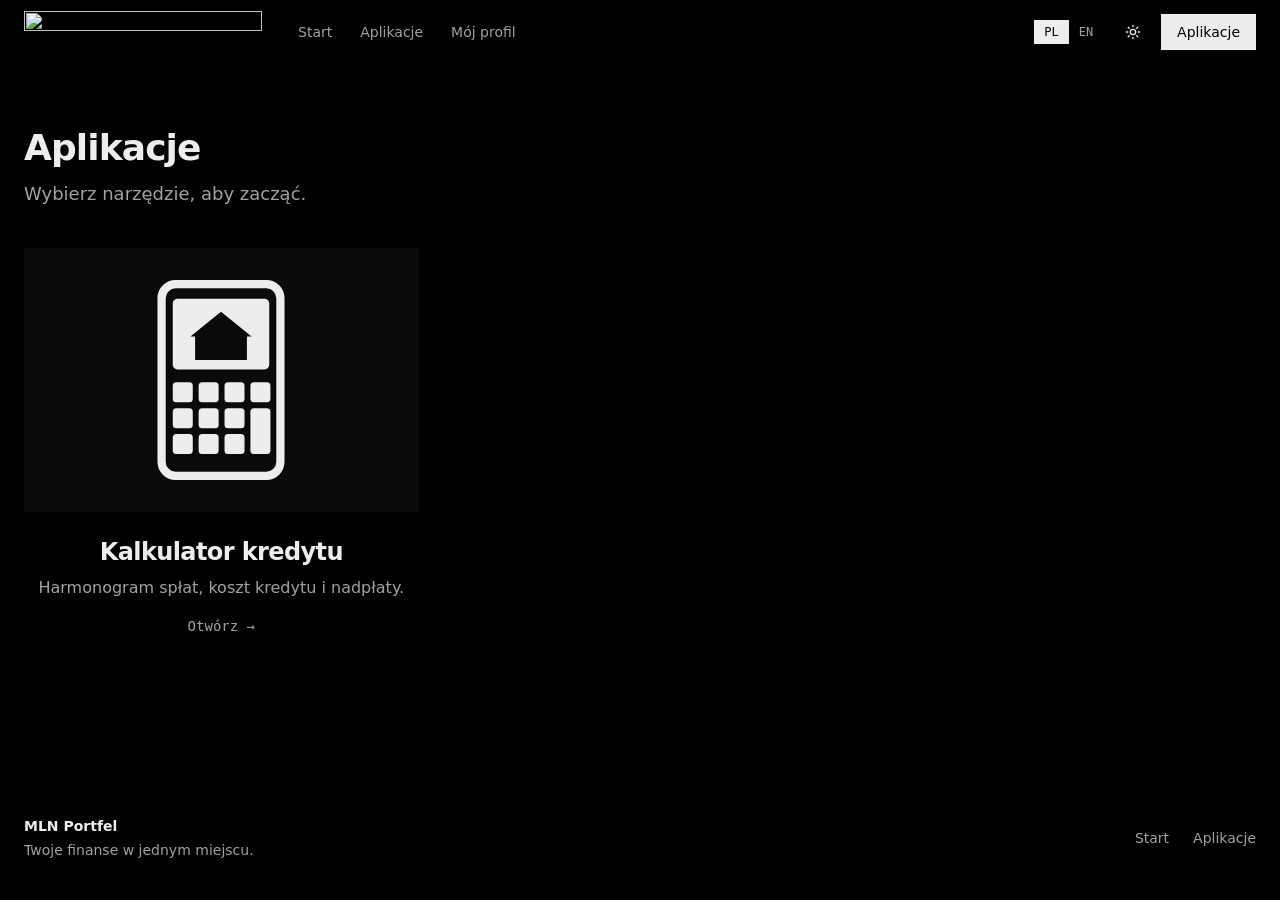
==== apps/index.html @ 72769b7f "Deploy from marukx/mln-w-portfelu@bc21fd9" ====
<!DOCTYPE html><html lang="pl" data-theme="dark"><head>
    <meta charset="utf-8">
    <title>MlnWPortfelu</title>
    <base href="/mln-w-portfelu-site/">
    <meta name="viewport" content="width=device-width, initial-scale=1">
    <link rel="icon" type="image/svg+xml" href="favicon.svg?v=2">
    <link rel="icon" type="image/x-icon" href="favicon.ico" sizes="any">
    <link rel="preconnect" href="https://fonts.googleapis.com">
    <link rel="preconnect" href="https://fonts.gstatic.com" crossorigin="">
    <style>@font-face{font-family:'Geist';font-style:normal;font-weight:100 900;font-display:swap;src:url(https://fonts.gstatic.com/s/geist/v5/gyByhwUxId8gMEwRGFWfOw.woff2) format('woff2');unicode-range:U+0460-052F, U+1C80-1C8A, U+20B4, U+2DE0-2DFF, U+A640-A69F, U+FE2E-FE2F;}@font-face{font-family:'Geist';font-style:normal;font-weight:100 900;font-display:swap;src:url(https://fonts.gstatic.com/s/geist/v5/gyByhwUxId8gMEwYGFWfOw.woff2) format('woff2');unicode-range:U+0301, U+0400-045F, U+0490-0491, U+04B0-04B1, U+2116;}@font-face{font-family:'Geist';font-style:normal;font-weight:100 900;font-display:swap;src:url(https://fonts.gstatic.com/s/geist/v5/gyByhwUxId8gMEwTGFWfOw.woff2) format('woff2');unicode-range:U+0102-0103, U+0110-0111, U+0128-0129, U+0168-0169, U+01A0-01A1, U+01AF-01B0, U+0300-0301, U+0303-0304, U+0308-0309, U+0323, U+0329, U+1EA0-1EF9, U+20AB;}@font-face{font-family:'Geist';font-style:normal;font-weight:100 900;font-display:swap;src:url(https://fonts.gstatic.com/s/geist/v5/gyByhwUxId8gMEwSGFWfOw.woff2) format('woff2');unicode-range:U+0100-02BA, U+02BD-02C5, U+02C7-02CC, U+02CE-02D7, U+02DD-02FF, U+0304, U+0308, U+0329, U+1D00-1DBF, U+1E00-1E9F, U+1EF2-1EFF, U+2020, U+20A0-20AB, U+20AD-20C4, U+2113, U+2C60-2C7F, U+A720-A7FF;}@font-face{font-family:'Geist';font-style:normal;font-weight:100 900;font-display:swap;src:url(https://fonts.gstatic.com/s/geist/v5/gyByhwUxId8gMEwcGFU.woff2) format('woff2');unicode-range:U+0000-00FF, U+0131, U+0152-0153, U+02BB-02BC, U+02C6, U+02DA, U+02DC, U+0304, U+0308, U+0329, U+2000-206F, U+20AC, U+2122, U+2191, U+2193, U+2212, U+2215, U+FEFF, U+FFFD;}@font-face{font-family:'Geist Mono';font-style:normal;font-weight:100 900;font-display:swap;src:url(https://fonts.gstatic.com/s/geistmono/v6/or3nQ6H-1_WfwkMZI_qYFrodmgPn.woff2) format('woff2');unicode-range:U+0460-052F, U+1C80-1C8A, U+20B4, U+2DE0-2DFF, U+A640-A69F, U+FE2E-FE2F;}@font-face{font-family:'Geist Mono';font-style:normal;font-weight:100 900;font-display:swap;src:url(https://fonts.gstatic.com/s/geistmono/v6/or3nQ6H-1_WfwkMZI_qYFrMdmgPn.woff2) format('woff2');unicode-range:U+0301, U+0400-045F, U+0490-0491, U+04B0-04B1, U+2116;}@font-face{font-family:'Geist Mono';font-style:normal;font-weight:100 900;font-display:swap;src:url(https://fonts.gstatic.com/s/geistmono/v6/or3nQ6H-1_WfwkMZI_qYFg08vz7ehw.woff2) format('woff2');unicode-range:U+2000-2001, U+2004-2008, U+200A, U+23B8-23BD, U+2500-259F;}@font-face{font-family:'Geist Mono';font-style:normal;font-weight:100 900;font-display:swap;src:url(https://fonts.gstatic.com/s/geistmono/v6/or3nQ6H-1_WfwkMZI_qYFrgdmgPn.woff2) format('woff2');unicode-range:U+0102-0103, U+0110-0111, U+0128-0129, U+0168-0169, U+01A0-01A1, U+01AF-01B0, U+0300-0301, U+0303-0304, U+0308-0309, U+0323, U+0329, U+1EA0-1EF9, U+20AB;}@font-face{font-family:'Geist Mono';font-style:normal;font-weight:100 900;font-display:swap;src:url(https://fonts.gstatic.com/s/geistmono/v6/or3nQ6H-1_WfwkMZI_qYFrkdmgPn.woff2) format('woff2');unicode-range:U+0100-02BA, U+02BD-02C5, U+02C7-02CC, U+02CE-02D7, U+02DD-02FF, U+0304, U+0308, U+0329, U+1D00-1DBF, U+1E00-1E9F, U+1EF2-1EFF, U+2020, U+20A0-20AB, U+20AD-20C4, U+2113, U+2C60-2C7F, U+A720-A7FF;}@font-face{font-family:'Geist Mono';font-style:normal;font-weight:100 900;font-display:swap;src:url(https://fonts.gstatic.com/s/geistmono/v6/or3nQ6H-1_WfwkMZI_qYFrcdmg.woff2) format('woff2');unicode-range:U+0000-00FF, U+0131, U+0152-0153, U+02BB-02BC, U+02C6, U+02DA, U+02DC, U+0304, U+0308, U+0329, U+2000-206F, U+20AC, U+2122, U+2191, U+2193, U+2212, U+2215, U+FEFF, U+FFFD;}</style>
  <style>@layer properties;@layer theme,base,components,utilities;@layer theme{:root{--spacing:.25rem;--container-xl:36rem;--container-6xl:72rem;--text-xs:.75rem;--text-xs--line-height:calc(1 / .75);--text-sm:.875rem;--text-sm--line-height:calc(1.25 / .875);--text-lg:1.125rem;--text-lg--line-height:calc(1.75 / 1.125);--text-xl:1.25rem;--text-xl--line-height:calc(1.75 / 1.25);--text-2xl:1.5rem;--text-2xl--line-height:calc(2 / 1.5);--text-3xl:1.875rem;--text-3xl--line-height:1.2 ;--text-4xl:2.25rem;--text-4xl--line-height:calc(2.5 / 2.25);--text-5xl:3rem;--text-5xl--line-height:1;--text-6xl:3.75rem;--text-6xl--line-height:1;--text-7xl:4.5rem;--text-7xl--line-height:1;--font-weight-medium:500;--font-weight-semibold:600;--tracking-tighter:-.05em;--tracking-tight:-.025em;--tracking-wide:.025em;--leading-relaxed:1.625;--blur-sm:8px;--default-transition-duration:.15s;--default-transition-timing-function:cubic-bezier(.4, 0, .2, 1);--default-font-family:"Geist", ui-sans-serif, system-ui, sans-serif;--default-mono-font-family:"Geist Mono", ui-monospace, SFMono-Regular, Menlo, monospace}}@layer base{*,:after,:before{box-sizing:border-box;margin:0;padding:0;border:0 solid}html{line-height:1.5;-webkit-text-size-adjust:100%;tab-size:4;font-family:var(--default-font-family, -apple-system, BlinkMacSystemFont, "Segoe UI", Roboto, "Helvetica Neue", "Noto Sans", Arial, sans-serif, "Apple Color Emoji", "Segoe UI Emoji", "Segoe UI Symbol", "Noto Color Emoji");font-feature-settings:var(--default-font-feature-settings, normal);font-variation-settings:var(--default-font-variation-settings, normal);-webkit-tap-highlight-color:transparent}h1,h2{font-size:inherit;font-weight:inherit}a{color:inherit;-webkit-text-decoration:inherit;text-decoration:inherit}ul{list-style:none}img,svg{display:block;vertical-align:middle}img{max-width:100%;height:auto}button{font:inherit;font-feature-settings:inherit;font-variation-settings:inherit;letter-spacing:inherit;color:inherit;border-radius:0;background-color:transparent;opacity:1}button{appearance:button}}@layer utilities{.sticky{position:sticky}.top-0{top:0}.z-40{z-index:40}.mx-auto{margin-inline:auto}.ms-auto{margin-inline-start:auto}.mt-3{margin-top:calc(var(--spacing) * 3)}.block{display:block}.flex{display:flex}.grid{display:grid}.hidden{display:none}.size-4{width:calc(var(--spacing) * 4);height:calc(var(--spacing) * 4)}.size-8{width:calc(var(--spacing) * 8);height:calc(var(--spacing) * 8)}.h-16{height:calc(var(--spacing) * 16)}.h-full{height:100%}.min-h-dvh{min-height:100dvh}.max-w-\[1448px\]{max-width:1448px}.flex-1{flex:1}.shrink-0{flex-shrink:0}.flex-col{flex-direction:column}.place-items-center{place-items:center}.items-center{align-items:center}.justify-center{justify-content:center}.gap-1{gap:var(--spacing)}.gap-2{gap:calc(var(--spacing) * 2)}.gap-3{gap:calc(var(--spacing) * 3)}.gap-6{gap:calc(var(--spacing) * 6)}.gap-10{gap:calc(var(--spacing) * 10)}.gap-x-6{column-gap:calc(var(--spacing) * 6)}.gap-y-12{row-gap:calc(var(--spacing) * 12)}.border{border-style:var(--tw-border-style);border-width:1px}.border-t{border-top-style:var(--tw-border-style);border-top-width:1px}.border-line{border-color:var(--line)}.bg-canvas{background-color:var(--canvas)}.bg-fg{background-color:var(--fg)}.bg-surface{background-color:var(--surface)}.fill-fg{fill:var(--fg)}.fill-surface{fill:var(--surface)}.stroke-fg{stroke:var(--fg)}.p-0\.5{padding:calc(var(--spacing) * .5)}.p-8{padding:calc(var(--spacing) * 8)}.px-2\.5{padding-inline:calc(var(--spacing) * 2.5)}.px-3{padding-inline:calc(var(--spacing) * 3)}.px-4{padding-inline:calc(var(--spacing) * 4)}.py-1{padding-block:var(--spacing)}.py-1\.5{padding-block:calc(var(--spacing) * 1.5)}.py-2{padding-block:calc(var(--spacing) * 2)}.py-10{padding-block:calc(var(--spacing) * 10)}.py-12{padding-block:calc(var(--spacing) * 12)}.pt-2{padding-top:calc(var(--spacing) * 2)}.text-center{text-align:center}.font-mono{font-family:Geist Mono,ui-monospace,SFMono-Regular,Menlo,monospace}.text-2xl{font-size:var(--text-2xl);line-height:var(--tw-leading, var(--text-2xl--line-height))}.text-4xl{font-size:var(--text-4xl);line-height:var(--tw-leading, var(--text-4xl--line-height))}.text-lg{font-size:var(--text-lg);line-height:var(--tw-leading, var(--text-lg--line-height))}.text-sm{font-size:var(--text-sm);line-height:var(--tw-leading, var(--text-sm--line-height))}.text-xs{font-size:var(--text-xs);line-height:var(--tw-leading, var(--text-xs--line-height))}.font-medium{--tw-font-weight:var(--font-weight-medium);font-weight:var(--font-weight-medium)}.font-semibold{--tw-font-weight:var(--font-weight-semibold);font-weight:var(--font-weight-semibold)}.tracking-tight{--tw-tracking:var(--tracking-tight);letter-spacing:var(--tracking-tight)}.text-balance{text-wrap:balance}.text-canvas{color:var(--canvas)}.text-fg{color:var(--fg)}.text-muted{color:var(--muted)}.uppercase{text-transform:uppercase}.transition-colors{transition-property:color,background-color,border-color,outline-color,text-decoration-color,fill,stroke,--tw-gradient-from,--tw-gradient-via,--tw-gradient-to;transition-timing-function:var(--tw-ease, var(--default-transition-timing-function));transition-duration:var(--tw-duration, var(--default-transition-duration))}.transition-opacity{transition-property:opacity;transition-timing-function:var(--tw-ease, var(--default-transition-timing-function));transition-duration:var(--tw-duration, var(--default-transition-duration))}@media(hover:hover){.group-hover\:text-fg:is(:where(.group):hover *){color:var(--fg)}.hover\:bg-surface-2:hover{background-color:var(--surface-2)}.hover\:text-fg:hover{color:var(--fg)}.hover\:opacity-90:hover{opacity:90%}}@media(width>=40rem){.sm\:flex-row{flex-direction:row}.sm\:items-center{align-items:center}.sm\:justify-between{justify-content:space-between}.sm\:px-6{padding-inline:calc(var(--spacing) * 6)}}@media(width>=48rem){.md\:flex{display:flex}.md\:hidden{display:none}.md\:grid-cols-2{grid-template-columns:repeat(2,minmax(0,1fr))}.md\:py-16{padding-block:calc(var(--spacing) * 16)}}@media(width>=80rem){.xl\:grid-cols-3{grid-template-columns:repeat(3,minmax(0,1fr))}}}:root,:root[data-theme=dark]{color-scheme:dark;--canvas:#000000;--surface:#0a0a0a;--surface-2:#171717;--line:#1f1f1f;--input-border:#3a3a3a;--fg:#ededed;--muted:#a1a1a1;--accent:#ededed;--accent-fg:#000000;--positive:#2fd17a;--negative:#ff7a7a;--red:#ff5c5c;--purple:#a78bfa;--green:#2fd17a;--focus:#0070f3}html,body{background:var(--canvas);color:var(--fg)}@property --tw-rotate-x{syntax:"*";inherits:false;};@property --tw-rotate-y{syntax:"*";inherits:false;};@property --tw-rotate-z{syntax:"*";inherits:false;};@property --tw-skew-x{syntax:"*";inherits:false;};@property --tw-skew-y{syntax:"*";inherits:false;};@property --tw-border-style{syntax:"*";inherits:false;initial-value:solid;};@property --tw-leading{syntax:"*";inherits:false;};@property --tw-font-weight{syntax:"*";inherits:false;};@property --tw-tracking{syntax:"*";inherits:false;};@property --tw-ordinal{syntax:"*";inherits:false;};@property --tw-slashed-zero{syntax:"*";inherits:false;};@property --tw-numeric-figure{syntax:"*";inherits:false;};@property --tw-numeric-spacing{syntax:"*";inherits:false;};@property --tw-numeric-fraction{syntax:"*";inherits:false;};@property --tw-blur{syntax:"*";inherits:false;};@property --tw-brightness{syntax:"*";inherits:false;};@property --tw-contrast{syntax:"*";inherits:false;};@property --tw-grayscale{syntax:"*";inherits:false;};@property --tw-hue-rotate{syntax:"*";inherits:false;};@property --tw-invert{syntax:"*";inherits:false;};@property --tw-opacity{syntax:"*";inherits:false;};@property --tw-saturate{syntax:"*";inherits:false;};@property --tw-sepia{syntax:"*";inherits:false;};@property --tw-drop-shadow{syntax:"*";inherits:false;};@property --tw-drop-shadow-color{syntax:"*";inherits:false;};@property --tw-drop-shadow-alpha{syntax:"<percentage>";inherits:false;initial-value:100%;};@property --tw-drop-shadow-size{syntax:"*";inherits:false;};@property --tw-backdrop-blur{syntax:"*";inherits:false;};@property --tw-backdrop-brightness{syntax:"*";inherits:false;};@property --tw-backdrop-contrast{syntax:"*";inherits:false;};@property --tw-backdrop-grayscale{syntax:"*";inherits:false;};@property --tw-backdrop-hue-rotate{syntax:"*";inherits:false;};@property --tw-backdrop-invert{syntax:"*";inherits:false;};@property --tw-backdrop-opacity{syntax:"*";inherits:false;};@property --tw-backdrop-saturate{syntax:"*";inherits:false;};@property --tw-backdrop-sepia{syntax:"*";inherits:false;};@property --tw-outline-style{syntax:"*";inherits:false;initial-value:solid;};@layer properties{@supports ((-webkit-hyphens: none) and (not (margin-trim: inline))) or ((-moz-orient: inline) and (not (color:rgb(from red r g b)))){*,:before,:after{--tw-rotate-x:initial;--tw-rotate-y:initial;--tw-rotate-z:initial;--tw-skew-x:initial;--tw-skew-y:initial;--tw-border-style:solid;--tw-leading:initial;--tw-font-weight:initial;--tw-tracking:initial;--tw-ordinal:initial;--tw-slashed-zero:initial;--tw-numeric-figure:initial;--tw-numeric-spacing:initial;--tw-numeric-fraction:initial;--tw-blur:initial;--tw-brightness:initial;--tw-contrast:initial;--tw-grayscale:initial;--tw-hue-rotate:initial;--tw-invert:initial;--tw-opacity:initial;--tw-saturate:initial;--tw-sepia:initial;--tw-drop-shadow:initial;--tw-drop-shadow-color:initial;--tw-drop-shadow-alpha:100%;--tw-drop-shadow-size:initial;--tw-backdrop-blur:initial;--tw-backdrop-brightness:initial;--tw-backdrop-contrast:initial;--tw-backdrop-grayscale:initial;--tw-backdrop-hue-rotate:initial;--tw-backdrop-invert:initial;--tw-backdrop-opacity:initial;--tw-backdrop-saturate:initial;--tw-backdrop-sepia:initial;--tw-outline-style:solid}}}</style><link rel="stylesheet" href="styles-DOZIPGLS.css" media="print" data-beasties-media="all"><noscript><link rel="stylesheet" href="styles-DOZIPGLS.css"></noscript><link as="image" href="logo-dark.svg" rel="preload" fetchpriority="high"></head>
  <body><!--nghm--><script type="text/javascript" id="ng-event-dispatch-contract">(()=>{function p(t,n,r,o,e,i,f,m){return{eventType:t,event:n,targetElement:r,eic:o,timeStamp:e,eia:i,eirp:f,eiack:m}}function u(t){let n=[],r=e=>{n.push(e)};return{c:t,q:n,et:[],etc:[],d:r,h:e=>{r(p(e.type,e,e.target,t,Date.now()))}}}function s(t,n,r){for(let o=0;o<n.length;o++){let e=n[o];(r?t.etc:t.et).push(e),t.c.addEventListener(e,t.h,r)}}function c(t,n,r,o,e=window){let i=u(t);e._ejsas||(e._ejsas={}),e._ejsas[n]=i,s(i,r),s(i,o,!0)}window.__jsaction_bootstrap=c;})();
</script><script>window.__jsaction_bootstrap(document.body,"ng",["click"],[]);</script>
    <app-root ng-version="22.2.1" class="flex min-h-dvh flex-col" ngh="3" ng-server-context="ssg"><app-header ngh="0"><header class="sticky top-0 z-40 h-16 bg-canvas"><div class="mx-auto flex h-full max-w-[1448px] items-center gap-6 px-4 sm:px-6"><a routerlink="/" class="flex shrink-0 items-center text-fg" aria-label="MLN Portfel – strona główna" href="/mln-w-portfelu-site/" jsaction="click:;"><img ngsrc="logo-dark.svg" width="238" height="42" priority="" alt="" loading="eager" fetchpriority="high" decoding="sync" ng-img="true" src="logo-dark.svg"><!----><!----></a><nav class="hidden items-center gap-1 md:flex" aria-label="Start"><a routerlinkactive="text-fg" class="px-3 py-1.5 text-sm text-muted transition-colors hover:text-fg" href="/mln-w-portfelu-site/" jsaction="click:;"> Start </a><a routerlinkactive="text-fg" class="px-3 py-1.5 text-sm text-muted transition-colors hover:text-fg text-fg" href="/mln-w-portfelu-site/apps" jsaction="click:;"> Aplikacje </a><a routerlinkactive="text-fg" class="px-3 py-1.5 text-sm text-muted transition-colors hover:text-fg" href="/mln-w-portfelu-site/dashboard" jsaction="click:;"> Mój profil </a><!----></nav><div class="ms-auto hidden items-center gap-3 md:flex"><div role="group" class="flex border border-line p-0.5 font-mono text-xs" aria-label="Język"><button type="button" class="px-2.5 py-1 uppercase transition-colors bg-fg text-canvas" aria-pressed="true" aria-label="Polski" jsaction="click:;"> pl </button><button type="button" class="px-2.5 py-1 uppercase transition-colors text-muted" aria-pressed="false" aria-label="English" jsaction="click:;"> en </button><!----></div><button type="button" class="grid size-8 place-items-center border border-line text-fg transition-colors hover:bg-surface-2" aria-label="Zmień motyw" jsaction="click:;"><svg viewBox="0 0 24 24" fill="none" stroke="currentColor" stroke-width="2" aria-hidden="true" class="size-4"><circle cx="12" cy="12" r="4"></circle><path d="M12 2v2M12 20v2M4.9 4.9l1.4 1.4M17.7 17.7l1.4 1.4M2 12h2M20 12h2M4.9 19.1l1.4-1.4M17.7 6.3l1.4-1.4" stroke-linecap="round"></path></svg><!----><!----></button><!----><a routerlink="/apps" class="bg-fg px-4 py-2 text-sm font-medium text-canvas transition-opacity hover:opacity-90" href="/mln-w-portfelu-site/apps" jsaction="click:;"> Aplikacje </a></div><button type="button" aria-controls="site-menu" class="ms-auto grid size-8 place-items-center border border-line text-fg md:hidden" aria-expanded="false" aria-label="Otwórz menu" jsaction="click:;"><!----><svg viewBox="0 0 24 24" fill="none" stroke="currentColor" stroke-width="2" aria-hidden="true" class="size-4"><path d="M4 8h16M4 16h16"></path></svg><!----></button></div><!----></header><!----></app-header><main class="flex-1 bg-canvas"><router-outlet></router-outlet><app-apps ngh="2"><section class="mx-auto flex max-w-[1448px] flex-col gap-10 px-4 py-12 sm:px-6 md:py-16"><header><h1 class="text-4xl font-semibold tracking-tight text-balance"> Aplikacje </h1><p class="mt-3 text-lg text-muted">Wybierz narzędzie, aby zacząć.</p></header><ul class="grid gap-x-6 gap-y-12 md:grid-cols-2 xl:grid-cols-3"><li><a class="group flex flex-col gap-6" href="/mln-w-portfelu-site/apps/credit-calc" jsaction="click:;"><app-calculator-graphic ngh="1"><div class="flex justify-center border border-line bg-surface p-8"><svg viewBox="92 30 216 340" width="200" height="200" aria-hidden="true" class="block"><g><rect x="99" y="37" width="202" height="326" rx="24" fill="none" stroke-width="14" class="stroke-fg"></rect><rect x="118" y="62" width="164" height="120" rx="8" class="fill-fg"></rect><path d="M200 84 L252 126 L244 126 L244 166 L156 166 L156 126 L148 126 Z" class="fill-surface"></path><g class="fill-fg"><rect x="118" y="204" width="34" height="34" rx="6"></rect><rect x="162" y="204" width="34" height="34" rx="6"></rect><rect x="206" y="204" width="34" height="34" rx="6"></rect><rect x="250" y="204" width="34" height="34" rx="6"></rect><rect x="118" y="248" width="34" height="34" rx="6"></rect><rect x="162" y="248" width="34" height="34" rx="6"></rect><rect x="206" y="248" width="34" height="34" rx="6"></rect><rect x="250" y="248" width="34" height="78" rx="6"></rect><rect x="118" y="292" width="34" height="34" rx="6"></rect><rect x="162" y="292" width="34" height="34" rx="6"></rect><rect x="206" y="292" width="34" height="34" rx="6"></rect></g></g></svg></div></app-calculator-graphic><div class="flex flex-col items-center gap-2 text-center"><h2 class="text-2xl font-semibold tracking-tight">Kalkulator kredytu</h2><p class="text-muted">Harmonogram spłat, koszt kredytu i nadpłaty.</p><span class="pt-2 font-mono text-sm text-muted transition-colors group-hover:text-fg"> Otwórz → </span></div></a></li><!----></ul></section></app-apps><!----></main><footer class="shrink-0 border-t border-line"><div class="mx-auto flex max-w-[1448px] flex-col gap-6 px-4 py-10 text-sm text-muted sm:flex-row sm:items-center sm:justify-between sm:px-6"><p class="flex flex-col gap-1"><span class="font-semibold text-fg">MLN Portfel</span><span>Twoje finanse w jednym miejscu.</span></p><nav class="flex gap-6" aria-label="Start"><a routerlink="/" class="transition-colors hover:text-fg" href="/mln-w-portfelu-site/" jsaction="click:;">Start</a><a routerlink="/apps" class="transition-colors hover:text-fg" href="/mln-w-portfelu-site/apps" jsaction="click:;">Aplikacje</a></nav></div></footer></app-root>
  <script src="main-E5CU7KHM.js" type="module"></script>
<link rel="modulepreload" href="chunk-BLtPeq-U.js">


<script id="ng-state" type="application/json">{"__nghData__":[{"t":{"3":"t0","4":"t1","7":"t2","13":"t7","14":"t8","15":"t9","16":"t3"},"c":{"3":[{"i":"t0","r":1}],"4":[],"7":[{"i":"t2","r":1,"x":3}],"9":[{"i":"t3","r":2,"t":{"2":"t4","4":"t5","5":"t6"},"c":{"2":[{"i":"t4","r":1,"x":2}],"4":[{"i":"t5","r":1}],"5":[]}}],"13":[],"14":[{"i":"t8","r":1}],"15":[],"16":[]}},{},{"t":{"8":"t19"},"c":{"8":[{"i":"t19","r":1}]}},{"c":{"2":[{"i":"c2530064686","r":1}]}}]}</script><script>document.querySelectorAll('link[data-beasties-media]').forEach(function(l){l.media=l.getAttribute('data-beasties-media');l.removeAttribute('data-beasties-media')})</script></body></html>
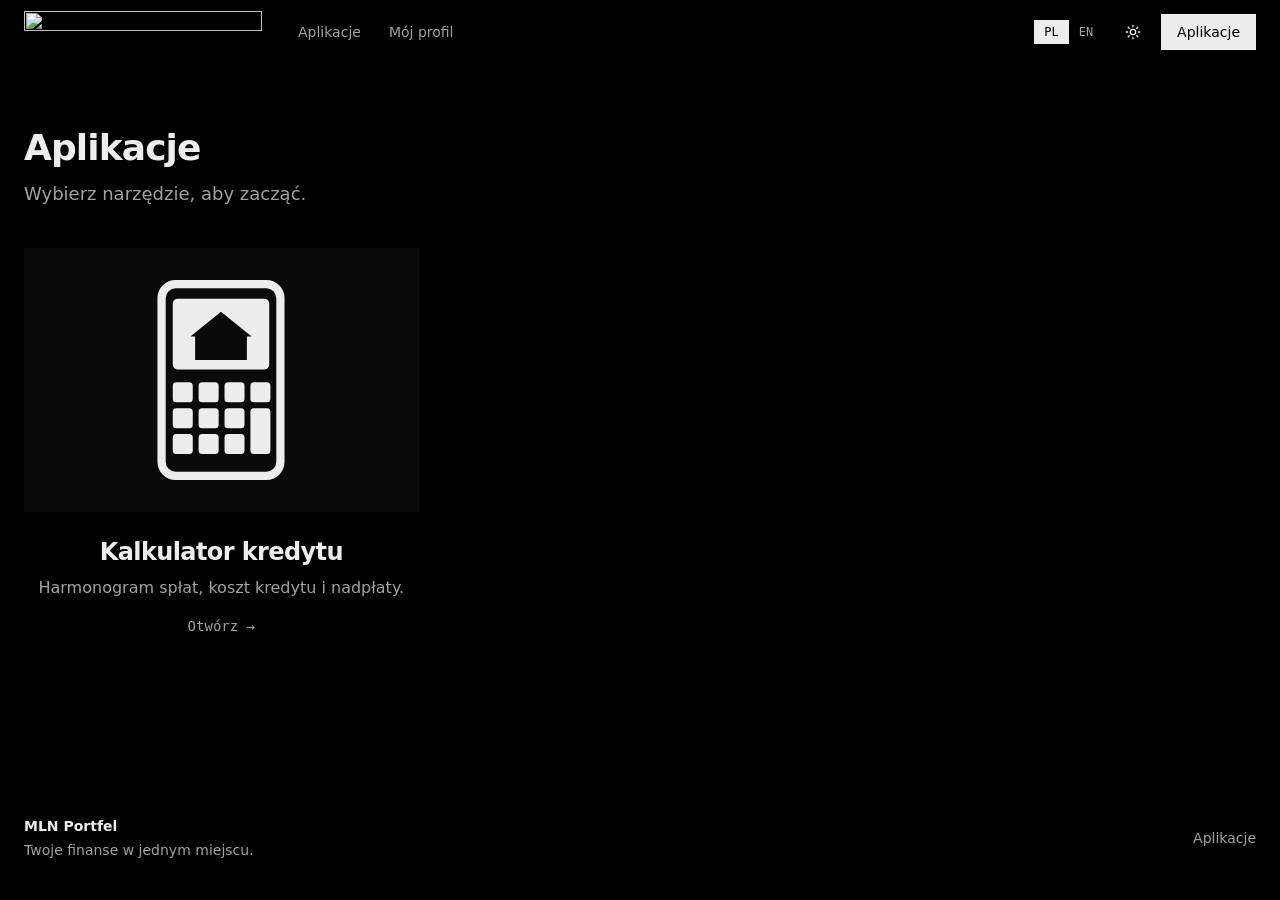
==== commit 0e7ccba4: "Deploy from marukx/mln-w-portfelu@486152e" ====
--- a/apps/index.html
+++ b/apps/index.html
@@ -8,12 +8,12 @@
     <link rel="preconnect" href="https://fonts.googleapis.com">
     <link rel="preconnect" href="https://fonts.gstatic.com" crossorigin="">
     <style>@font-face{font-family:'Geist';font-style:normal;font-weight:100 900;font-display:swap;src:url(https://fonts.gstatic.com/s/geist/v5/gyByhwUxId8gMEwRGFWfOw.woff2) format('woff2');unicode-range:U+0460-052F, U+1C80-1C8A, U+20B4, U+2DE0-2DFF, U+A640-A69F, U+FE2E-FE2F;}@font-face{font-family:'Geist';font-style:normal;font-weight:100 900;font-display:swap;src:url(https://fonts.gstatic.com/s/geist/v5/gyByhwUxId8gMEwYGFWfOw.woff2) format('woff2');unicode-range:U+0301, U+0400-045F, U+0490-0491, U+04B0-04B1, U+2116;}@font-face{font-family:'Geist';font-style:normal;font-weight:100 900;font-display:swap;src:url(https://fonts.gstatic.com/s/geist/v5/gyByhwUxId8gMEwTGFWfOw.woff2) format('woff2');unicode-range:U+0102-0103, U+0110-0111, U+0128-0129, U+0168-0169, U+01A0-01A1, U+01AF-01B0, U+0300-0301, U+0303-0304, U+0308-0309, U+0323, U+0329, U+1EA0-1EF9, U+20AB;}@font-face{font-family:'Geist';font-style:normal;font-weight:100 900;font-display:swap;src:url(https://fonts.gstatic.com/s/geist/v5/gyByhwUxId8gMEwSGFWfOw.woff2) format('woff2');unicode-range:U+0100-02BA, U+02BD-02C5, U+02C7-02CC, U+02CE-02D7, U+02DD-02FF, U+0304, U+0308, U+0329, U+1D00-1DBF, U+1E00-1E9F, U+1EF2-1EFF, U+2020, U+20A0-20AB, U+20AD-20C4, U+2113, U+2C60-2C7F, U+A720-A7FF;}@font-face{font-family:'Geist';font-style:normal;font-weight:100 900;font-display:swap;src:url(https://fonts.gstatic.com/s/geist/v5/gyByhwUxId8gMEwcGFU.woff2) format('woff2');unicode-range:U+0000-00FF, U+0131, U+0152-0153, U+02BB-02BC, U+02C6, U+02DA, U+02DC, U+0304, U+0308, U+0329, U+2000-206F, U+20AC, U+2122, U+2191, U+2193, U+2212, U+2215, U+FEFF, U+FFFD;}@font-face{font-family:'Geist Mono';font-style:normal;font-weight:100 900;font-display:swap;src:url(https://fonts.gstatic.com/s/geistmono/v6/or3nQ6H-1_WfwkMZI_qYFrodmgPn.woff2) format('woff2');unicode-range:U+0460-052F, U+1C80-1C8A, U+20B4, U+2DE0-2DFF, U+A640-A69F, U+FE2E-FE2F;}@font-face{font-family:'Geist Mono';font-style:normal;font-weight:100 900;font-display:swap;src:url(https://fonts.gstatic.com/s/geistmono/v6/or3nQ6H-1_WfwkMZI_qYFrMdmgPn.woff2) format('woff2');unicode-range:U+0301, U+0400-045F, U+0490-0491, U+04B0-04B1, U+2116;}@font-face{font-family:'Geist Mono';font-style:normal;font-weight:100 900;font-display:swap;src:url(https://fonts.gstatic.com/s/geistmono/v6/or3nQ6H-1_WfwkMZI_qYFg08vz7ehw.woff2) format('woff2');unicode-range:U+2000-2001, U+2004-2008, U+200A, U+23B8-23BD, U+2500-259F;}@font-face{font-family:'Geist Mono';font-style:normal;font-weight:100 900;font-display:swap;src:url(https://fonts.gstatic.com/s/geistmono/v6/or3nQ6H-1_WfwkMZI_qYFrgdmgPn.woff2) format('woff2');unicode-range:U+0102-0103, U+0110-0111, U+0128-0129, U+0168-0169, U+01A0-01A1, U+01AF-01B0, U+0300-0301, U+0303-0304, U+0308-0309, U+0323, U+0329, U+1EA0-1EF9, U+20AB;}@font-face{font-family:'Geist Mono';font-style:normal;font-weight:100 900;font-display:swap;src:url(https://fonts.gstatic.com/s/geistmono/v6/or3nQ6H-1_WfwkMZI_qYFrkdmgPn.woff2) format('woff2');unicode-range:U+0100-02BA, U+02BD-02C5, U+02C7-02CC, U+02CE-02D7, U+02DD-02FF, U+0304, U+0308, U+0329, U+1D00-1DBF, U+1E00-1E9F, U+1EF2-1EFF, U+2020, U+20A0-20AB, U+20AD-20C4, U+2113, U+2C60-2C7F, U+A720-A7FF;}@font-face{font-family:'Geist Mono';font-style:normal;font-weight:100 900;font-display:swap;src:url(https://fonts.gstatic.com/s/geistmono/v6/or3nQ6H-1_WfwkMZI_qYFrcdmg.woff2) format('woff2');unicode-range:U+0000-00FF, U+0131, U+0152-0153, U+02BB-02BC, U+02C6, U+02DA, U+02DC, U+0304, U+0308, U+0329, U+2000-206F, U+20AC, U+2122, U+2191, U+2193, U+2212, U+2215, U+FEFF, U+FFFD;}</style>
-  <style>@layer properties;@layer theme,base,components,utilities;@layer theme{:root{--spacing:.25rem;--container-xl:36rem;--container-6xl:72rem;--text-xs:.75rem;--text-xs--line-height:calc(1 / .75);--text-sm:.875rem;--text-sm--line-height:calc(1.25 / .875);--text-lg:1.125rem;--text-lg--line-height:calc(1.75 / 1.125);--text-xl:1.25rem;--text-xl--line-height:calc(1.75 / 1.25);--text-2xl:1.5rem;--text-2xl--line-height:calc(2 / 1.5);--text-3xl:1.875rem;--text-3xl--line-height:1.2 ;--text-4xl:2.25rem;--text-4xl--line-height:calc(2.5 / 2.25);--text-5xl:3rem;--text-5xl--line-height:1;--text-6xl:3.75rem;--text-6xl--line-height:1;--text-7xl:4.5rem;--text-7xl--line-height:1;--font-weight-medium:500;--font-weight-semibold:600;--tracking-tighter:-.05em;--tracking-tight:-.025em;--tracking-wide:.025em;--leading-relaxed:1.625;--blur-sm:8px;--default-transition-duration:.15s;--default-transition-timing-function:cubic-bezier(.4, 0, .2, 1);--default-font-family:"Geist", ui-sans-serif, system-ui, sans-serif;--default-mono-font-family:"Geist Mono", ui-monospace, SFMono-Regular, Menlo, monospace}}@layer base{*,:after,:before{box-sizing:border-box;margin:0;padding:0;border:0 solid}html{line-height:1.5;-webkit-text-size-adjust:100%;tab-size:4;font-family:var(--default-font-family, -apple-system, BlinkMacSystemFont, "Segoe UI", Roboto, "Helvetica Neue", "Noto Sans", Arial, sans-serif, "Apple Color Emoji", "Segoe UI Emoji", "Segoe UI Symbol", "Noto Color Emoji");font-feature-settings:var(--default-font-feature-settings, normal);font-variation-settings:var(--default-font-variation-settings, normal);-webkit-tap-highlight-color:transparent}h1,h2{font-size:inherit;font-weight:inherit}a{color:inherit;-webkit-text-decoration:inherit;text-decoration:inherit}ul{list-style:none}img,svg{display:block;vertical-align:middle}img{max-width:100%;height:auto}button{font:inherit;font-feature-settings:inherit;font-variation-settings:inherit;letter-spacing:inherit;color:inherit;border-radius:0;background-color:transparent;opacity:1}button{appearance:button}}@layer utilities{.sticky{position:sticky}.top-0{top:0}.z-40{z-index:40}.mx-auto{margin-inline:auto}.ms-auto{margin-inline-start:auto}.mt-3{margin-top:calc(var(--spacing) * 3)}.block{display:block}.flex{display:flex}.grid{display:grid}.hidden{display:none}.size-4{width:calc(var(--spacing) * 4);height:calc(var(--spacing) * 4)}.size-8{width:calc(var(--spacing) * 8);height:calc(var(--spacing) * 8)}.h-16{height:calc(var(--spacing) * 16)}.h-full{height:100%}.min-h-dvh{min-height:100dvh}.max-w-\[1448px\]{max-width:1448px}.flex-1{flex:1}.shrink-0{flex-shrink:0}.flex-col{flex-direction:column}.place-items-center{place-items:center}.items-center{align-items:center}.justify-center{justify-content:center}.gap-1{gap:var(--spacing)}.gap-2{gap:calc(var(--spacing) * 2)}.gap-3{gap:calc(var(--spacing) * 3)}.gap-6{gap:calc(var(--spacing) * 6)}.gap-10{gap:calc(var(--spacing) * 10)}.gap-x-6{column-gap:calc(var(--spacing) * 6)}.gap-y-12{row-gap:calc(var(--spacing) * 12)}.border{border-style:var(--tw-border-style);border-width:1px}.border-t{border-top-style:var(--tw-border-style);border-top-width:1px}.border-line{border-color:var(--line)}.bg-canvas{background-color:var(--canvas)}.bg-fg{background-color:var(--fg)}.bg-surface{background-color:var(--surface)}.fill-fg{fill:var(--fg)}.fill-surface{fill:var(--surface)}.stroke-fg{stroke:var(--fg)}.p-0\.5{padding:calc(var(--spacing) * .5)}.p-8{padding:calc(var(--spacing) * 8)}.px-2\.5{padding-inline:calc(var(--spacing) * 2.5)}.px-3{padding-inline:calc(var(--spacing) * 3)}.px-4{padding-inline:calc(var(--spacing) * 4)}.py-1{padding-block:var(--spacing)}.py-1\.5{padding-block:calc(var(--spacing) * 1.5)}.py-2{padding-block:calc(var(--spacing) * 2)}.py-10{padding-block:calc(var(--spacing) * 10)}.py-12{padding-block:calc(var(--spacing) * 12)}.pt-2{padding-top:calc(var(--spacing) * 2)}.text-center{text-align:center}.font-mono{font-family:Geist Mono,ui-monospace,SFMono-Regular,Menlo,monospace}.text-2xl{font-size:var(--text-2xl);line-height:var(--tw-leading, var(--text-2xl--line-height))}.text-4xl{font-size:var(--text-4xl);line-height:var(--tw-leading, var(--text-4xl--line-height))}.text-lg{font-size:var(--text-lg);line-height:var(--tw-leading, var(--text-lg--line-height))}.text-sm{font-size:var(--text-sm);line-height:var(--tw-leading, var(--text-sm--line-height))}.text-xs{font-size:var(--text-xs);line-height:var(--tw-leading, var(--text-xs--line-height))}.font-medium{--tw-font-weight:var(--font-weight-medium);font-weight:var(--font-weight-medium)}.font-semibold{--tw-font-weight:var(--font-weight-semibold);font-weight:var(--font-weight-semibold)}.tracking-tight{--tw-tracking:var(--tracking-tight);letter-spacing:var(--tracking-tight)}.text-balance{text-wrap:balance}.text-canvas{color:var(--canvas)}.text-fg{color:var(--fg)}.text-muted{color:var(--muted)}.uppercase{text-transform:uppercase}.transition-colors{transition-property:color,background-color,border-color,outline-color,text-decoration-color,fill,stroke,--tw-gradient-from,--tw-gradient-via,--tw-gradient-to;transition-timing-function:var(--tw-ease, var(--default-transition-timing-function));transition-duration:var(--tw-duration, var(--default-transition-duration))}.transition-opacity{transition-property:opacity;transition-timing-function:var(--tw-ease, var(--default-transition-timing-function));transition-duration:var(--tw-duration, var(--default-transition-duration))}@media(hover:hover){.group-hover\:text-fg:is(:where(.group):hover *){color:var(--fg)}.hover\:bg-surface-2:hover{background-color:var(--surface-2)}.hover\:text-fg:hover{color:var(--fg)}.hover\:opacity-90:hover{opacity:90%}}@media(width>=40rem){.sm\:flex-row{flex-direction:row}.sm\:items-center{align-items:center}.sm\:justify-between{justify-content:space-between}.sm\:px-6{padding-inline:calc(var(--spacing) * 6)}}@media(width>=48rem){.md\:flex{display:flex}.md\:hidden{display:none}.md\:grid-cols-2{grid-template-columns:repeat(2,minmax(0,1fr))}.md\:py-16{padding-block:calc(var(--spacing) * 16)}}@media(width>=80rem){.xl\:grid-cols-3{grid-template-columns:repeat(3,minmax(0,1fr))}}}:root,:root[data-theme=dark]{color-scheme:dark;--canvas:#000000;--surface:#0a0a0a;--surface-2:#171717;--line:#1f1f1f;--input-border:#3a3a3a;--fg:#ededed;--muted:#a1a1a1;--accent:#ededed;--accent-fg:#000000;--positive:#2fd17a;--negative:#ff7a7a;--red:#ff5c5c;--purple:#a78bfa;--green:#2fd17a;--focus:#0070f3}html,body{background:var(--canvas);color:var(--fg)}@property --tw-rotate-x{syntax:"*";inherits:false;};@property --tw-rotate-y{syntax:"*";inherits:false;};@property --tw-rotate-z{syntax:"*";inherits:false;};@property --tw-skew-x{syntax:"*";inherits:false;};@property --tw-skew-y{syntax:"*";inherits:false;};@property --tw-border-style{syntax:"*";inherits:false;initial-value:solid;};@property --tw-leading{syntax:"*";inherits:false;};@property --tw-font-weight{syntax:"*";inherits:false;};@property --tw-tracking{syntax:"*";inherits:false;};@property --tw-ordinal{syntax:"*";inherits:false;};@property --tw-slashed-zero{syntax:"*";inherits:false;};@property --tw-numeric-figure{syntax:"*";inherits:false;};@property --tw-numeric-spacing{syntax:"*";inherits:false;};@property --tw-numeric-fraction{syntax:"*";inherits:false;};@property --tw-blur{syntax:"*";inherits:false;};@property --tw-brightness{syntax:"*";inherits:false;};@property --tw-contrast{syntax:"*";inherits:false;};@property --tw-grayscale{syntax:"*";inherits:false;};@property --tw-hue-rotate{syntax:"*";inherits:false;};@property --tw-invert{syntax:"*";inherits:false;};@property --tw-opacity{syntax:"*";inherits:false;};@property --tw-saturate{syntax:"*";inherits:false;};@property --tw-sepia{syntax:"*";inherits:false;};@property --tw-drop-shadow{syntax:"*";inherits:false;};@property --tw-drop-shadow-color{syntax:"*";inherits:false;};@property --tw-drop-shadow-alpha{syntax:"<percentage>";inherits:false;initial-value:100%;};@property --tw-drop-shadow-size{syntax:"*";inherits:false;};@property --tw-backdrop-blur{syntax:"*";inherits:false;};@property --tw-backdrop-brightness{syntax:"*";inherits:false;};@property --tw-backdrop-contrast{syntax:"*";inherits:false;};@property --tw-backdrop-grayscale{syntax:"*";inherits:false;};@property --tw-backdrop-hue-rotate{syntax:"*";inherits:false;};@property --tw-backdrop-invert{syntax:"*";inherits:false;};@property --tw-backdrop-opacity{syntax:"*";inherits:false;};@property --tw-backdrop-saturate{syntax:"*";inherits:false;};@property --tw-backdrop-sepia{syntax:"*";inherits:false;};@property --tw-outline-style{syntax:"*";inherits:false;initial-value:solid;};@layer properties{@supports ((-webkit-hyphens: none) and (not (margin-trim: inline))) or ((-moz-orient: inline) and (not (color:rgb(from red r g b)))){*,:before,:after{--tw-rotate-x:initial;--tw-rotate-y:initial;--tw-rotate-z:initial;--tw-skew-x:initial;--tw-skew-y:initial;--tw-border-style:solid;--tw-leading:initial;--tw-font-weight:initial;--tw-tracking:initial;--tw-ordinal:initial;--tw-slashed-zero:initial;--tw-numeric-figure:initial;--tw-numeric-spacing:initial;--tw-numeric-fraction:initial;--tw-blur:initial;--tw-brightness:initial;--tw-contrast:initial;--tw-grayscale:initial;--tw-hue-rotate:initial;--tw-invert:initial;--tw-opacity:initial;--tw-saturate:initial;--tw-sepia:initial;--tw-drop-shadow:initial;--tw-drop-shadow-color:initial;--tw-drop-shadow-alpha:100%;--tw-drop-shadow-size:initial;--tw-backdrop-blur:initial;--tw-backdrop-brightness:initial;--tw-backdrop-contrast:initial;--tw-backdrop-grayscale:initial;--tw-backdrop-hue-rotate:initial;--tw-backdrop-invert:initial;--tw-backdrop-opacity:initial;--tw-backdrop-saturate:initial;--tw-backdrop-sepia:initial;--tw-outline-style:solid}}}</style><link rel="stylesheet" href="styles-DOZIPGLS.css" media="print" data-beasties-media="all"><noscript><link rel="stylesheet" href="styles-DOZIPGLS.css"></noscript><link as="image" href="logo-dark.svg" rel="preload" fetchpriority="high"></head>
+  <style>@layer properties;@layer theme,base,components,utilities;@layer theme{:root{--spacing:.25rem;--container-xl:36rem;--container-6xl:72rem;--text-xs:.75rem;--text-xs--line-height:calc(1 / .75);--text-sm:.875rem;--text-sm--line-height:calc(1.25 / .875);--text-lg:1.125rem;--text-lg--line-height:calc(1.75 / 1.125);--text-xl:1.25rem;--text-xl--line-height:calc(1.75 / 1.25);--text-2xl:1.5rem;--text-2xl--line-height:calc(2 / 1.5);--text-3xl:1.875rem;--text-3xl--line-height:1.2 ;--text-4xl:2.25rem;--text-4xl--line-height:calc(2.5 / 2.25);--text-5xl:3rem;--text-5xl--line-height:1;--text-6xl:3.75rem;--text-6xl--line-height:1;--text-7xl:4.5rem;--text-7xl--line-height:1;--font-weight-medium:500;--font-weight-semibold:600;--tracking-tighter:-.05em;--tracking-tight:-.025em;--tracking-wide:.025em;--leading-relaxed:1.625;--default-transition-duration:.15s;--default-transition-timing-function:cubic-bezier(.4, 0, .2, 1);--default-font-family:"Geist", ui-sans-serif, system-ui, sans-serif;--default-mono-font-family:"Geist Mono", ui-monospace, SFMono-Regular, Menlo, monospace}}@layer base{*,:after,:before{box-sizing:border-box;margin:0;padding:0;border:0 solid}html{line-height:1.5;-webkit-text-size-adjust:100%;tab-size:4;font-family:var(--default-font-family, -apple-system, BlinkMacSystemFont, "Segoe UI", Roboto, "Helvetica Neue", "Noto Sans", Arial, sans-serif, "Apple Color Emoji", "Segoe UI Emoji", "Segoe UI Symbol", "Noto Color Emoji");font-feature-settings:var(--default-font-feature-settings, normal);font-variation-settings:var(--default-font-variation-settings, normal);-webkit-tap-highlight-color:transparent}h1,h2{font-size:inherit;font-weight:inherit}a{color:inherit;-webkit-text-decoration:inherit;text-decoration:inherit}ul{list-style:none}img,svg{display:block;vertical-align:middle}img{max-width:100%;height:auto}button{font:inherit;font-feature-settings:inherit;font-variation-settings:inherit;letter-spacing:inherit;color:inherit;border-radius:0;background-color:transparent;opacity:1}button{appearance:button}}@layer utilities{.sticky{position:sticky}.top-0{top:0}.z-40{z-index:40}.mx-auto{margin-inline:auto}.ms-auto{margin-inline-start:auto}.mt-3{margin-top:calc(var(--spacing) * 3)}.block{display:block}.flex{display:flex}.grid{display:grid}.hidden{display:none}.size-4{width:calc(var(--spacing) * 4);height:calc(var(--spacing) * 4)}.size-8{width:calc(var(--spacing) * 8);height:calc(var(--spacing) * 8)}.h-16{height:calc(var(--spacing) * 16)}.h-full{height:100%}.min-h-dvh{min-height:100dvh}.max-w-\[1448px\]{max-width:1448px}.flex-1{flex:1}.shrink-0{flex-shrink:0}.flex-col{flex-direction:column}.place-items-center{place-items:center}.items-center{align-items:center}.justify-center{justify-content:center}.gap-1{gap:var(--spacing)}.gap-2{gap:calc(var(--spacing) * 2)}.gap-3{gap:calc(var(--spacing) * 3)}.gap-6{gap:calc(var(--spacing) * 6)}.gap-10{gap:calc(var(--spacing) * 10)}.gap-x-6{column-gap:calc(var(--spacing) * 6)}.gap-y-12{row-gap:calc(var(--spacing) * 12)}.border{border-style:var(--tw-border-style);border-width:1px}.border-t{border-top-style:var(--tw-border-style);border-top-width:1px}.border-line{border-color:var(--line)}.bg-canvas{background-color:var(--canvas)}.bg-fg{background-color:var(--fg)}.bg-surface{background-color:var(--surface)}.fill-fg{fill:var(--fg)}.fill-surface{fill:var(--surface)}.stroke-fg{stroke:var(--fg)}.p-0\.5{padding:calc(var(--spacing) * .5)}.p-8{padding:calc(var(--spacing) * 8)}.px-2\.5{padding-inline:calc(var(--spacing) * 2.5)}.px-3{padding-inline:calc(var(--spacing) * 3)}.px-4{padding-inline:calc(var(--spacing) * 4)}.py-1{padding-block:var(--spacing)}.py-1\.5{padding-block:calc(var(--spacing) * 1.5)}.py-2{padding-block:calc(var(--spacing) * 2)}.py-10{padding-block:calc(var(--spacing) * 10)}.py-12{padding-block:calc(var(--spacing) * 12)}.pt-2{padding-top:calc(var(--spacing) * 2)}.text-center{text-align:center}.font-mono{font-family:Geist Mono,ui-monospace,SFMono-Regular,Menlo,monospace}.text-2xl{font-size:var(--text-2xl);line-height:var(--tw-leading, var(--text-2xl--line-height))}.text-4xl{font-size:var(--text-4xl);line-height:var(--tw-leading, var(--text-4xl--line-height))}.text-lg{font-size:var(--text-lg);line-height:var(--tw-leading, var(--text-lg--line-height))}.text-sm{font-size:var(--text-sm);line-height:var(--tw-leading, var(--text-sm--line-height))}.text-xs{font-size:var(--text-xs);line-height:var(--tw-leading, var(--text-xs--line-height))}.font-medium{--tw-font-weight:var(--font-weight-medium);font-weight:var(--font-weight-medium)}.font-semibold{--tw-font-weight:var(--font-weight-semibold);font-weight:var(--font-weight-semibold)}.tracking-tight{--tw-tracking:var(--tracking-tight);letter-spacing:var(--tracking-tight)}.text-balance{text-wrap:balance}.text-canvas{color:var(--canvas)}.text-fg{color:var(--fg)}.text-muted{color:var(--muted)}.uppercase{text-transform:uppercase}.transition-colors{transition-property:color,background-color,border-color,outline-color,text-decoration-color,fill,stroke,--tw-gradient-from,--tw-gradient-via,--tw-gradient-to;transition-timing-function:var(--tw-ease, var(--default-transition-timing-function));transition-duration:var(--tw-duration, var(--default-transition-duration))}.transition-opacity{transition-property:opacity;transition-timing-function:var(--tw-ease, var(--default-transition-timing-function));transition-duration:var(--tw-duration, var(--default-transition-duration))}@media(hover:hover){.group-hover\:text-fg:is(:where(.group):hover *){color:var(--fg)}.hover\:bg-surface-2:hover{background-color:var(--surface-2)}.hover\:text-fg:hover{color:var(--fg)}.hover\:opacity-90:hover{opacity:90%}}@media(width>=40rem){.sm\:flex-row{flex-direction:row}.sm\:items-center{align-items:center}.sm\:justify-between{justify-content:space-between}.sm\:px-6{padding-inline:calc(var(--spacing) * 6)}}@media(width>=48rem){.md\:flex{display:flex}.md\:hidden{display:none}.md\:grid-cols-2{grid-template-columns:repeat(2,minmax(0,1fr))}.md\:py-16{padding-block:calc(var(--spacing) * 16)}}@media(width>=80rem){.xl\:grid-cols-3{grid-template-columns:repeat(3,minmax(0,1fr))}}}:root,:root[data-theme=dark]{color-scheme:dark;--canvas:#000000;--surface:#0a0a0a;--surface-2:#171717;--line:#1f1f1f;--input-border:#3a3a3a;--fg:#ededed;--muted:#a1a1a1;--accent:#ededed;--accent-fg:#000000;--positive:#2fd17a;--negative:#ff7a7a;--red:#ff5c5c;--purple:#a78bfa;--green:#2fd17a;--focus:#0070f3}html,body{background:var(--canvas);color:var(--fg)}@property --tw-rotate-x{syntax:"*";inherits:false;};@property --tw-rotate-y{syntax:"*";inherits:false;};@property --tw-rotate-z{syntax:"*";inherits:false;};@property --tw-skew-x{syntax:"*";inherits:false;};@property --tw-skew-y{syntax:"*";inherits:false;};@property --tw-border-style{syntax:"*";inherits:false;initial-value:solid;};@property --tw-leading{syntax:"*";inherits:false;};@property --tw-font-weight{syntax:"*";inherits:false;};@property --tw-tracking{syntax:"*";inherits:false;};@property --tw-ordinal{syntax:"*";inherits:false;};@property --tw-slashed-zero{syntax:"*";inherits:false;};@property --tw-numeric-figure{syntax:"*";inherits:false;};@property --tw-numeric-spacing{syntax:"*";inherits:false;};@property --tw-numeric-fraction{syntax:"*";inherits:false;};@property --tw-blur{syntax:"*";inherits:false;};@property --tw-brightness{syntax:"*";inherits:false;};@property --tw-contrast{syntax:"*";inherits:false;};@property --tw-grayscale{syntax:"*";inherits:false;};@property --tw-hue-rotate{syntax:"*";inherits:false;};@property --tw-invert{syntax:"*";inherits:false;};@property --tw-opacity{syntax:"*";inherits:false;};@property --tw-saturate{syntax:"*";inherits:false;};@property --tw-sepia{syntax:"*";inherits:false;};@property --tw-drop-shadow{syntax:"*";inherits:false;};@property --tw-drop-shadow-color{syntax:"*";inherits:false;};@property --tw-drop-shadow-alpha{syntax:"<percentage>";inherits:false;initial-value:100%;};@property --tw-drop-shadow-size{syntax:"*";inherits:false;};@property --tw-outline-style{syntax:"*";inherits:false;initial-value:solid;};@layer properties{@supports ((-webkit-hyphens: none) and (not (margin-trim: inline))) or ((-moz-orient: inline) and (not (color:rgb(from red r g b)))){*,:before,:after{--tw-rotate-x:initial;--tw-rotate-y:initial;--tw-rotate-z:initial;--tw-skew-x:initial;--tw-skew-y:initial;--tw-border-style:solid;--tw-leading:initial;--tw-font-weight:initial;--tw-tracking:initial;--tw-ordinal:initial;--tw-slashed-zero:initial;--tw-numeric-figure:initial;--tw-numeric-spacing:initial;--tw-numeric-fraction:initial;--tw-blur:initial;--tw-brightness:initial;--tw-contrast:initial;--tw-grayscale:initial;--tw-hue-rotate:initial;--tw-invert:initial;--tw-opacity:initial;--tw-saturate:initial;--tw-sepia:initial;--tw-drop-shadow:initial;--tw-drop-shadow-color:initial;--tw-drop-shadow-alpha:100%;--tw-drop-shadow-size:initial;--tw-outline-style:solid}}}</style><link rel="stylesheet" href="styles-3ZGKGKKE.css" media="print" data-beasties-media="all"><noscript><link rel="stylesheet" href="styles-3ZGKGKKE.css"></noscript><link as="image" href="logo-dark.svg" rel="preload" fetchpriority="high"></head>
   <body><!--nghm--><script type="text/javascript" id="ng-event-dispatch-contract">(()=>{function p(t,n,r,o,e,i,f,m){return{eventType:t,event:n,targetElement:r,eic:o,timeStamp:e,eia:i,eirp:f,eiack:m}}function u(t){let n=[],r=e=>{n.push(e)};return{c:t,q:n,et:[],etc:[],d:r,h:e=>{r(p(e.type,e,e.target,t,Date.now()))}}}function s(t,n,r){for(let o=0;o<n.length;o++){let e=n[o];(r?t.etc:t.et).push(e),t.c.addEventListener(e,t.h,r)}}function c(t,n,r,o,e=window){let i=u(t);e._ejsas||(e._ejsas={}),e._ejsas[n]=i,s(i,r),s(i,o,!0)}window.__jsaction_bootstrap=c;})();
 </script><script>window.__jsaction_bootstrap(document.body,"ng",["click"],[]);</script>
-    <app-root ng-version="22.2.1" class="flex min-h-dvh flex-col" ngh="3" ng-server-context="ssg"><app-header ngh="0"><header class="sticky top-0 z-40 h-16 bg-canvas"><div class="mx-auto flex h-full max-w-[1448px] items-center gap-6 px-4 sm:px-6"><a routerlink="/" class="flex shrink-0 items-center text-fg" aria-label="MLN Portfel – strona główna" href="/mln-w-portfelu-site/" jsaction="click:;"><img ngsrc="logo-dark.svg" width="238" height="42" priority="" alt="" loading="eager" fetchpriority="high" decoding="sync" ng-img="true" src="logo-dark.svg"><!----><!----></a><nav class="hidden items-center gap-1 md:flex" aria-label="Start"><a routerlinkactive="text-fg" class="px-3 py-1.5 text-sm text-muted transition-colors hover:text-fg" href="/mln-w-portfelu-site/" jsaction="click:;"> Start </a><a routerlinkactive="text-fg" class="px-3 py-1.5 text-sm text-muted transition-colors hover:text-fg text-fg" href="/mln-w-portfelu-site/apps" jsaction="click:;"> Aplikacje </a><a routerlinkactive="text-fg" class="px-3 py-1.5 text-sm text-muted transition-colors hover:text-fg" href="/mln-w-portfelu-site/dashboard" jsaction="click:;"> Mój profil </a><!----></nav><div class="ms-auto hidden items-center gap-3 md:flex"><div role="group" class="flex border border-line p-0.5 font-mono text-xs" aria-label="Język"><button type="button" class="px-2.5 py-1 uppercase transition-colors bg-fg text-canvas" aria-pressed="true" aria-label="Polski" jsaction="click:;"> pl </button><button type="button" class="px-2.5 py-1 uppercase transition-colors text-muted" aria-pressed="false" aria-label="English" jsaction="click:;"> en </button><!----></div><button type="button" class="grid size-8 place-items-center border border-line text-fg transition-colors hover:bg-surface-2" aria-label="Zmień motyw" jsaction="click:;"><svg viewBox="0 0 24 24" fill="none" stroke="currentColor" stroke-width="2" aria-hidden="true" class="size-4"><circle cx="12" cy="12" r="4"></circle><path d="M12 2v2M12 20v2M4.9 4.9l1.4 1.4M17.7 17.7l1.4 1.4M2 12h2M20 12h2M4.9 19.1l1.4-1.4M17.7 6.3l1.4-1.4" stroke-linecap="round"></path></svg><!----><!----></button><!----><a routerlink="/apps" class="bg-fg px-4 py-2 text-sm font-medium text-canvas transition-opacity hover:opacity-90" href="/mln-w-portfelu-site/apps" jsaction="click:;"> Aplikacje </a></div><button type="button" aria-controls="site-menu" class="ms-auto grid size-8 place-items-center border border-line text-fg md:hidden" aria-expanded="false" aria-label="Otwórz menu" jsaction="click:;"><!----><svg viewBox="0 0 24 24" fill="none" stroke="currentColor" stroke-width="2" aria-hidden="true" class="size-4"><path d="M4 8h16M4 16h16"></path></svg><!----></button></div><!----></header><!----></app-header><main class="flex-1 bg-canvas"><router-outlet></router-outlet><app-apps ngh="2"><section class="mx-auto flex max-w-[1448px] flex-col gap-10 px-4 py-12 sm:px-6 md:py-16"><header><h1 class="text-4xl font-semibold tracking-tight text-balance"> Aplikacje </h1><p class="mt-3 text-lg text-muted">Wybierz narzędzie, aby zacząć.</p></header><ul class="grid gap-x-6 gap-y-12 md:grid-cols-2 xl:grid-cols-3"><li><a class="group flex flex-col gap-6" href="/mln-w-portfelu-site/apps/credit-calc" jsaction="click:;"><app-calculator-graphic ngh="1"><div class="flex justify-center border border-line bg-surface p-8"><svg viewBox="92 30 216 340" width="200" height="200" aria-hidden="true" class="block"><g><rect x="99" y="37" width="202" height="326" rx="24" fill="none" stroke-width="14" class="stroke-fg"></rect><rect x="118" y="62" width="164" height="120" rx="8" class="fill-fg"></rect><path d="M200 84 L252 126 L244 126 L244 166 L156 166 L156 126 L148 126 Z" class="fill-surface"></path><g class="fill-fg"><rect x="118" y="204" width="34" height="34" rx="6"></rect><rect x="162" y="204" width="34" height="34" rx="6"></rect><rect x="206" y="204" width="34" height="34" rx="6"></rect><rect x="250" y="204" width="34" height="34" rx="6"></rect><rect x="118" y="248" width="34" height="34" rx="6"></rect><rect x="162" y="248" width="34" height="34" rx="6"></rect><rect x="206" y="248" width="34" height="34" rx="6"></rect><rect x="250" y="248" width="34" height="78" rx="6"></rect><rect x="118" y="292" width="34" height="34" rx="6"></rect><rect x="162" y="292" width="34" height="34" rx="6"></rect><rect x="206" y="292" width="34" height="34" rx="6"></rect></g></g></svg></div></app-calculator-graphic><div class="flex flex-col items-center gap-2 text-center"><h2 class="text-2xl font-semibold tracking-tight">Kalkulator kredytu</h2><p class="text-muted">Harmonogram spłat, koszt kredytu i nadpłaty.</p><span class="pt-2 font-mono text-sm text-muted transition-colors group-hover:text-fg"> Otwórz → </span></div></a></li><!----></ul></section></app-apps><!----></main><footer class="shrink-0 border-t border-line"><div class="mx-auto flex max-w-[1448px] flex-col gap-6 px-4 py-10 text-sm text-muted sm:flex-row sm:items-center sm:justify-between sm:px-6"><p class="flex flex-col gap-1"><span class="font-semibold text-fg">MLN Portfel</span><span>Twoje finanse w jednym miejscu.</span></p><nav class="flex gap-6" aria-label="Start"><a routerlink="/" class="transition-colors hover:text-fg" href="/mln-w-portfelu-site/" jsaction="click:;">Start</a><a routerlink="/apps" class="transition-colors hover:text-fg" href="/mln-w-portfelu-site/apps" jsaction="click:;">Aplikacje</a></nav></div></footer></app-root>
-  <script src="main-E5CU7KHM.js" type="module"></script>
-<link rel="modulepreload" href="chunk-BLtPeq-U.js">
+    <app-root ng-version="22.2.1" class="flex min-h-dvh flex-col" ngh="3" ng-server-context="ssg"><app-header ngh="0"><header class="sticky top-0 z-40 h-16 bg-canvas"><div class="mx-auto flex h-full max-w-[1448px] items-center gap-6 px-4 sm:px-6"><a routerlink="/" class="flex shrink-0 items-center text-fg" aria-label="MLN Portfel – strona główna" href="/mln-w-portfelu-site/" jsaction="click:;"><img ngsrc="logo-dark.svg" width="238" height="42" priority="" alt="" loading="eager" fetchpriority="high" decoding="sync" ng-img="true" src="logo-dark.svg"><!----><!----></a><nav class="hidden items-center gap-1 md:flex" aria-label="Start"><a routerlinkactive="text-fg" class="px-3 py-1.5 text-sm text-muted transition-colors hover:text-fg text-fg" href="/mln-w-portfelu-site/apps" jsaction="click:;"> Aplikacje </a><a routerlinkactive="text-fg" class="px-3 py-1.5 text-sm text-muted transition-colors hover:text-fg" href="/mln-w-portfelu-site/dashboard" jsaction="click:;"> Mój profil </a><!----></nav><div class="ms-auto hidden items-center gap-3 md:flex"><div role="group" class="flex border border-line p-0.5 font-mono text-xs" aria-label="Język"><button type="button" class="px-2.5 py-1 uppercase transition-colors bg-fg text-canvas" aria-pressed="true" aria-label="Polski" jsaction="click:;"> pl </button><button type="button" class="px-2.5 py-1 uppercase transition-colors text-muted" aria-pressed="false" aria-label="English" jsaction="click:;"> en </button><!----></div><button type="button" class="grid size-8 place-items-center border border-line text-fg transition-colors hover:bg-surface-2" aria-label="Zmień motyw" jsaction="click:;"><svg viewBox="0 0 24 24" fill="none" stroke="currentColor" stroke-width="2" aria-hidden="true" class="size-4"><circle cx="12" cy="12" r="4"></circle><path d="M12 2v2M12 20v2M4.9 4.9l1.4 1.4M17.7 17.7l1.4 1.4M2 12h2M20 12h2M4.9 19.1l1.4-1.4M17.7 6.3l1.4-1.4" stroke-linecap="round"></path></svg><!----><!----></button><!----><a routerlink="/apps" class="bg-fg px-4 py-2 text-sm font-medium text-canvas transition-opacity hover:opacity-90" href="/mln-w-portfelu-site/apps" jsaction="click:;"> Aplikacje </a></div><button type="button" aria-controls="site-menu" class="ms-auto grid size-8 place-items-center border border-line text-fg md:hidden" aria-expanded="false" aria-label="Otwórz menu" jsaction="click:;"><!----><svg viewBox="0 0 24 24" fill="none" stroke="currentColor" stroke-width="2" aria-hidden="true" class="size-4"><path d="M4 8h16M4 16h16"></path></svg><!----></button></div><!----></header><!----></app-header><main class="flex-1 bg-canvas"><router-outlet></router-outlet><app-apps ngh="2"><section class="mx-auto flex max-w-[1448px] flex-col gap-10 px-4 py-12 sm:px-6 md:py-16"><header><h1 class="text-4xl font-semibold tracking-tight text-balance"> Aplikacje </h1><p class="mt-3 text-lg text-muted">Wybierz narzędzie, aby zacząć.</p></header><ul class="grid gap-x-6 gap-y-12 md:grid-cols-2 xl:grid-cols-3"><li><a class="group flex flex-col gap-6" href="/mln-w-portfelu-site/apps/credit-calc" jsaction="click:;"><app-calculator-graphic ngh="1"><div class="flex justify-center border border-line bg-surface p-8"><svg viewBox="92 30 216 340" width="200" height="200" aria-hidden="true" class="block"><g><rect x="99" y="37" width="202" height="326" rx="24" fill="none" stroke-width="14" class="stroke-fg"></rect><rect x="118" y="62" width="164" height="120" rx="8" class="fill-fg"></rect><path d="M200 84 L252 126 L244 126 L244 166 L156 166 L156 126 L148 126 Z" class="fill-surface"></path><g class="fill-fg"><rect x="118" y="204" width="34" height="34" rx="6"></rect><rect x="162" y="204" width="34" height="34" rx="6"></rect><rect x="206" y="204" width="34" height="34" rx="6"></rect><rect x="250" y="204" width="34" height="34" rx="6"></rect><rect x="118" y="248" width="34" height="34" rx="6"></rect><rect x="162" y="248" width="34" height="34" rx="6"></rect><rect x="206" y="248" width="34" height="34" rx="6"></rect><rect x="250" y="248" width="34" height="78" rx="6"></rect><rect x="118" y="292" width="34" height="34" rx="6"></rect><rect x="162" y="292" width="34" height="34" rx="6"></rect><rect x="206" y="292" width="34" height="34" rx="6"></rect></g></g></svg></div></app-calculator-graphic><div class="flex flex-col items-center gap-2 text-center"><h2 class="text-2xl font-semibold tracking-tight">Kalkulator kredytu</h2><p class="text-muted">Harmonogram spłat, koszt kredytu i nadpłaty.</p><span class="pt-2 font-mono text-sm text-muted transition-colors group-hover:text-fg"> Otwórz → </span></div></a></li><!----></ul></section></app-apps><!----></main><footer class="shrink-0 border-t border-line"><div class="mx-auto flex max-w-[1448px] flex-col gap-6 px-4 py-10 text-sm text-muted sm:flex-row sm:items-center sm:justify-between sm:px-6"><p class="flex flex-col gap-1"><span class="font-semibold text-fg">MLN Portfel</span><span>Twoje finanse w jednym miejscu.</span></p><nav class="flex gap-6" aria-label="Start"><a routerlink="/apps" class="transition-colors hover:text-fg" href="/mln-w-portfelu-site/apps" jsaction="click:;">Aplikacje</a></nav></div></footer></app-root>
+  <script src="main-JJ3GFYFT.js" type="module"></script>
+<link rel="modulepreload" href="chunk-Cx-NrXXu.js">
 
 
-<script id="ng-state" type="application/json">{"__nghData__":[{"t":{"3":"t0","4":"t1","7":"t2","13":"t7","14":"t8","15":"t9","16":"t3"},"c":{"3":[{"i":"t0","r":1}],"4":[],"7":[{"i":"t2","r":1,"x":3}],"9":[{"i":"t3","r":2,"t":{"2":"t4","4":"t5","5":"t6"},"c":{"2":[{"i":"t4","r":1,"x":2}],"4":[{"i":"t5","r":1}],"5":[]}}],"13":[],"14":[{"i":"t8","r":1}],"15":[],"16":[]}},{},{"t":{"8":"t19"},"c":{"8":[{"i":"t19","r":1}]}},{"c":{"2":[{"i":"c2530064686","r":1}]}}]}</script><script>document.querySelectorAll('link[data-beasties-media]').forEach(function(l){l.media=l.getAttribute('data-beasties-media');l.removeAttribute('data-beasties-media')})</script></body></html>+<script id="ng-state" type="application/json">{"__nghData__":[{"t":{"3":"t0","4":"t1","7":"t2","13":"t7","14":"t8","15":"t9","16":"t3"},"c":{"3":[{"i":"t0","r":1}],"4":[],"7":[{"i":"t2","r":1,"x":2}],"9":[{"i":"t3","r":2,"t":{"2":"t4","4":"t5","5":"t6"},"c":{"2":[{"i":"t4","r":1,"x":2}],"4":[{"i":"t5","r":1}],"5":[]}}],"13":[],"14":[{"i":"t8","r":1}],"15":[],"16":[]}},{},{"t":{"8":"t19"},"c":{"8":[{"i":"t19","r":1}]}},{"c":{"2":[{"i":"c2530064686","r":1}]}}]}</script><script>document.querySelectorAll('link[data-beasties-media]').forEach(function(l){l.media=l.getAttribute('data-beasties-media');l.removeAttribute('data-beasties-media')})</script></body></html>
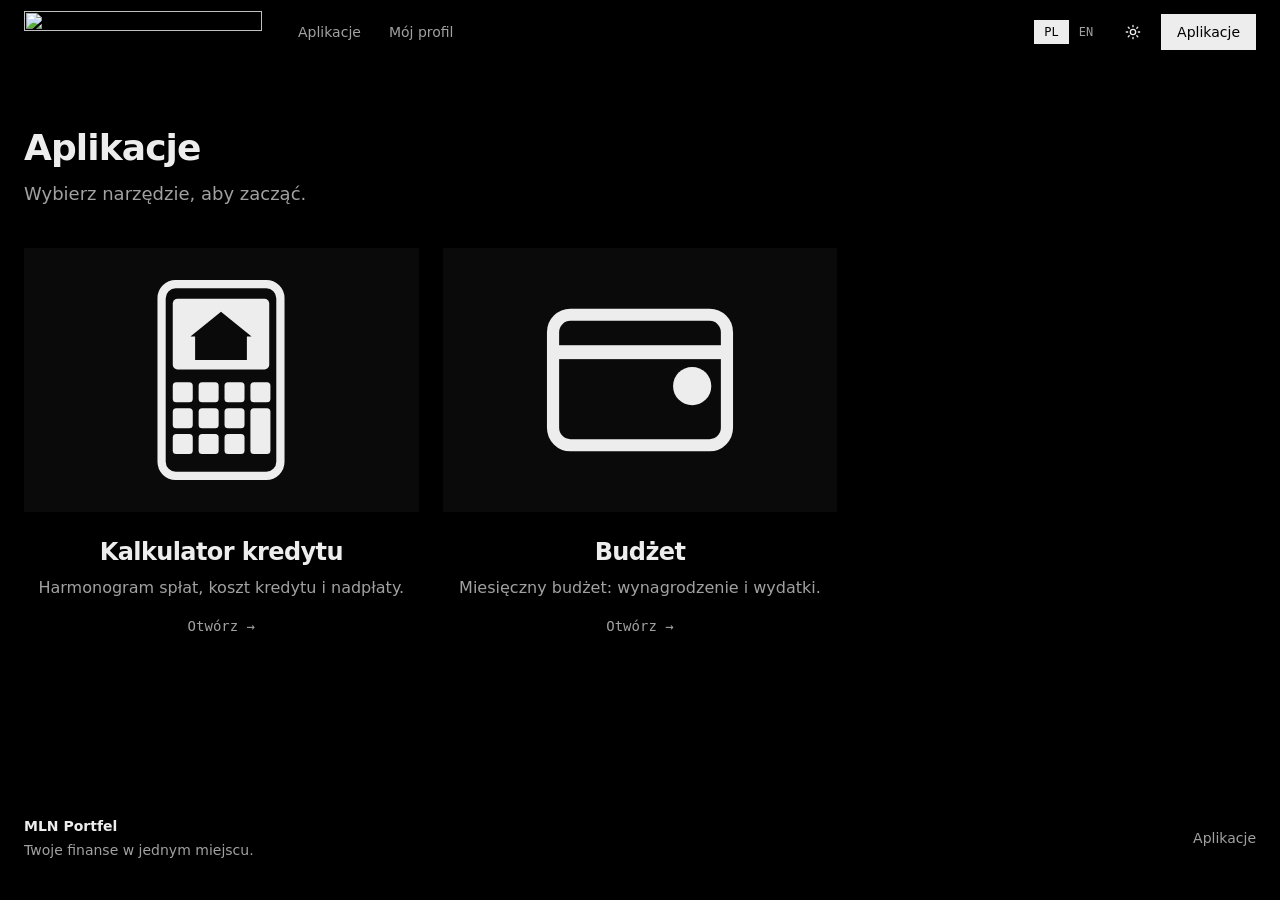
==== commit d0f05566: "Deploy from marukx/mln-w-portfelu@d555271" ====
--- a/apps/index.html
+++ b/apps/index.html
@@ -8,12 +8,12 @@
     <link rel="preconnect" href="https://fonts.googleapis.com">
     <link rel="preconnect" href="https://fonts.gstatic.com" crossorigin="">
     <style>@font-face{font-family:'Geist';font-style:normal;font-weight:100 900;font-display:swap;src:url(https://fonts.gstatic.com/s/geist/v5/gyByhwUxId8gMEwRGFWfOw.woff2) format('woff2');unicode-range:U+0460-052F, U+1C80-1C8A, U+20B4, U+2DE0-2DFF, U+A640-A69F, U+FE2E-FE2F;}@font-face{font-family:'Geist';font-style:normal;font-weight:100 900;font-display:swap;src:url(https://fonts.gstatic.com/s/geist/v5/gyByhwUxId8gMEwYGFWfOw.woff2) format('woff2');unicode-range:U+0301, U+0400-045F, U+0490-0491, U+04B0-04B1, U+2116;}@font-face{font-family:'Geist';font-style:normal;font-weight:100 900;font-display:swap;src:url(https://fonts.gstatic.com/s/geist/v5/gyByhwUxId8gMEwTGFWfOw.woff2) format('woff2');unicode-range:U+0102-0103, U+0110-0111, U+0128-0129, U+0168-0169, U+01A0-01A1, U+01AF-01B0, U+0300-0301, U+0303-0304, U+0308-0309, U+0323, U+0329, U+1EA0-1EF9, U+20AB;}@font-face{font-family:'Geist';font-style:normal;font-weight:100 900;font-display:swap;src:url(https://fonts.gstatic.com/s/geist/v5/gyByhwUxId8gMEwSGFWfOw.woff2) format('woff2');unicode-range:U+0100-02BA, U+02BD-02C5, U+02C7-02CC, U+02CE-02D7, U+02DD-02FF, U+0304, U+0308, U+0329, U+1D00-1DBF, U+1E00-1E9F, U+1EF2-1EFF, U+2020, U+20A0-20AB, U+20AD-20C4, U+2113, U+2C60-2C7F, U+A720-A7FF;}@font-face{font-family:'Geist';font-style:normal;font-weight:100 900;font-display:swap;src:url(https://fonts.gstatic.com/s/geist/v5/gyByhwUxId8gMEwcGFU.woff2) format('woff2');unicode-range:U+0000-00FF, U+0131, U+0152-0153, U+02BB-02BC, U+02C6, U+02DA, U+02DC, U+0304, U+0308, U+0329, U+2000-206F, U+20AC, U+2122, U+2191, U+2193, U+2212, U+2215, U+FEFF, U+FFFD;}@font-face{font-family:'Geist Mono';font-style:normal;font-weight:100 900;font-display:swap;src:url(https://fonts.gstatic.com/s/geistmono/v6/or3nQ6H-1_WfwkMZI_qYFrodmgPn.woff2) format('woff2');unicode-range:U+0460-052F, U+1C80-1C8A, U+20B4, U+2DE0-2DFF, U+A640-A69F, U+FE2E-FE2F;}@font-face{font-family:'Geist Mono';font-style:normal;font-weight:100 900;font-display:swap;src:url(https://fonts.gstatic.com/s/geistmono/v6/or3nQ6H-1_WfwkMZI_qYFrMdmgPn.woff2) format('woff2');unicode-range:U+0301, U+0400-045F, U+0490-0491, U+04B0-04B1, U+2116;}@font-face{font-family:'Geist Mono';font-style:normal;font-weight:100 900;font-display:swap;src:url(https://fonts.gstatic.com/s/geistmono/v6/or3nQ6H-1_WfwkMZI_qYFg08vz7ehw.woff2) format('woff2');unicode-range:U+2000-2001, U+2004-2008, U+200A, U+23B8-23BD, U+2500-259F;}@font-face{font-family:'Geist Mono';font-style:normal;font-weight:100 900;font-display:swap;src:url(https://fonts.gstatic.com/s/geistmono/v6/or3nQ6H-1_WfwkMZI_qYFrgdmgPn.woff2) format('woff2');unicode-range:U+0102-0103, U+0110-0111, U+0128-0129, U+0168-0169, U+01A0-01A1, U+01AF-01B0, U+0300-0301, U+0303-0304, U+0308-0309, U+0323, U+0329, U+1EA0-1EF9, U+20AB;}@font-face{font-family:'Geist Mono';font-style:normal;font-weight:100 900;font-display:swap;src:url(https://fonts.gstatic.com/s/geistmono/v6/or3nQ6H-1_WfwkMZI_qYFrkdmgPn.woff2) format('woff2');unicode-range:U+0100-02BA, U+02BD-02C5, U+02C7-02CC, U+02CE-02D7, U+02DD-02FF, U+0304, U+0308, U+0329, U+1D00-1DBF, U+1E00-1E9F, U+1EF2-1EFF, U+2020, U+20A0-20AB, U+20AD-20C4, U+2113, U+2C60-2C7F, U+A720-A7FF;}@font-face{font-family:'Geist Mono';font-style:normal;font-weight:100 900;font-display:swap;src:url(https://fonts.gstatic.com/s/geistmono/v6/or3nQ6H-1_WfwkMZI_qYFrcdmg.woff2) format('woff2');unicode-range:U+0000-00FF, U+0131, U+0152-0153, U+02BB-02BC, U+02C6, U+02DA, U+02DC, U+0304, U+0308, U+0329, U+2000-206F, U+20AC, U+2122, U+2191, U+2193, U+2212, U+2215, U+FEFF, U+FFFD;}</style>
-  <style>@layer properties;@layer theme,base,components,utilities;@layer theme{:root{--spacing:.25rem;--container-xl:36rem;--container-6xl:72rem;--text-xs:.75rem;--text-xs--line-height:calc(1 / .75);--text-sm:.875rem;--text-sm--line-height:calc(1.25 / .875);--text-lg:1.125rem;--text-lg--line-height:calc(1.75 / 1.125);--text-xl:1.25rem;--text-xl--line-height:calc(1.75 / 1.25);--text-2xl:1.5rem;--text-2xl--line-height:calc(2 / 1.5);--text-3xl:1.875rem;--text-3xl--line-height:1.2 ;--text-4xl:2.25rem;--text-4xl--line-height:calc(2.5 / 2.25);--text-5xl:3rem;--text-5xl--line-height:1;--text-6xl:3.75rem;--text-6xl--line-height:1;--text-7xl:4.5rem;--text-7xl--line-height:1;--font-weight-medium:500;--font-weight-semibold:600;--tracking-tighter:-.05em;--tracking-tight:-.025em;--tracking-wide:.025em;--leading-relaxed:1.625;--default-transition-duration:.15s;--default-transition-timing-function:cubic-bezier(.4, 0, .2, 1);--default-font-family:"Geist", ui-sans-serif, system-ui, sans-serif;--default-mono-font-family:"Geist Mono", ui-monospace, SFMono-Regular, Menlo, monospace}}@layer base{*,:after,:before{box-sizing:border-box;margin:0;padding:0;border:0 solid}html{line-height:1.5;-webkit-text-size-adjust:100%;tab-size:4;font-family:var(--default-font-family, -apple-system, BlinkMacSystemFont, "Segoe UI", Roboto, "Helvetica Neue", "Noto Sans", Arial, sans-serif, "Apple Color Emoji", "Segoe UI Emoji", "Segoe UI Symbol", "Noto Color Emoji");font-feature-settings:var(--default-font-feature-settings, normal);font-variation-settings:var(--default-font-variation-settings, normal);-webkit-tap-highlight-color:transparent}h1,h2{font-size:inherit;font-weight:inherit}a{color:inherit;-webkit-text-decoration:inherit;text-decoration:inherit}ul{list-style:none}img,svg{display:block;vertical-align:middle}img{max-width:100%;height:auto}button{font:inherit;font-feature-settings:inherit;font-variation-settings:inherit;letter-spacing:inherit;color:inherit;border-radius:0;background-color:transparent;opacity:1}button{appearance:button}}@layer utilities{.sticky{position:sticky}.top-0{top:0}.z-40{z-index:40}.mx-auto{margin-inline:auto}.ms-auto{margin-inline-start:auto}.mt-3{margin-top:calc(var(--spacing) * 3)}.block{display:block}.flex{display:flex}.grid{display:grid}.hidden{display:none}.size-4{width:calc(var(--spacing) * 4);height:calc(var(--spacing) * 4)}.size-8{width:calc(var(--spacing) * 8);height:calc(var(--spacing) * 8)}.h-16{height:calc(var(--spacing) * 16)}.h-full{height:100%}.min-h-dvh{min-height:100dvh}.max-w-\[1448px\]{max-width:1448px}.flex-1{flex:1}.shrink-0{flex-shrink:0}.flex-col{flex-direction:column}.place-items-center{place-items:center}.items-center{align-items:center}.justify-center{justify-content:center}.gap-1{gap:var(--spacing)}.gap-2{gap:calc(var(--spacing) * 2)}.gap-3{gap:calc(var(--spacing) * 3)}.gap-6{gap:calc(var(--spacing) * 6)}.gap-10{gap:calc(var(--spacing) * 10)}.gap-x-6{column-gap:calc(var(--spacing) * 6)}.gap-y-12{row-gap:calc(var(--spacing) * 12)}.border{border-style:var(--tw-border-style);border-width:1px}.border-t{border-top-style:var(--tw-border-style);border-top-width:1px}.border-line{border-color:var(--line)}.bg-canvas{background-color:var(--canvas)}.bg-fg{background-color:var(--fg)}.bg-surface{background-color:var(--surface)}.fill-fg{fill:var(--fg)}.fill-surface{fill:var(--surface)}.stroke-fg{stroke:var(--fg)}.p-0\.5{padding:calc(var(--spacing) * .5)}.p-8{padding:calc(var(--spacing) * 8)}.px-2\.5{padding-inline:calc(var(--spacing) * 2.5)}.px-3{padding-inline:calc(var(--spacing) * 3)}.px-4{padding-inline:calc(var(--spacing) * 4)}.py-1{padding-block:var(--spacing)}.py-1\.5{padding-block:calc(var(--spacing) * 1.5)}.py-2{padding-block:calc(var(--spacing) * 2)}.py-10{padding-block:calc(var(--spacing) * 10)}.py-12{padding-block:calc(var(--spacing) * 12)}.pt-2{padding-top:calc(var(--spacing) * 2)}.text-center{text-align:center}.font-mono{font-family:Geist Mono,ui-monospace,SFMono-Regular,Menlo,monospace}.text-2xl{font-size:var(--text-2xl);line-height:var(--tw-leading, var(--text-2xl--line-height))}.text-4xl{font-size:var(--text-4xl);line-height:var(--tw-leading, var(--text-4xl--line-height))}.text-lg{font-size:var(--text-lg);line-height:var(--tw-leading, var(--text-lg--line-height))}.text-sm{font-size:var(--text-sm);line-height:var(--tw-leading, var(--text-sm--line-height))}.text-xs{font-size:var(--text-xs);line-height:var(--tw-leading, var(--text-xs--line-height))}.font-medium{--tw-font-weight:var(--font-weight-medium);font-weight:var(--font-weight-medium)}.font-semibold{--tw-font-weight:var(--font-weight-semibold);font-weight:var(--font-weight-semibold)}.tracking-tight{--tw-tracking:var(--tracking-tight);letter-spacing:var(--tracking-tight)}.text-balance{text-wrap:balance}.text-canvas{color:var(--canvas)}.text-fg{color:var(--fg)}.text-muted{color:var(--muted)}.uppercase{text-transform:uppercase}.transition-colors{transition-property:color,background-color,border-color,outline-color,text-decoration-color,fill,stroke,--tw-gradient-from,--tw-gradient-via,--tw-gradient-to;transition-timing-function:var(--tw-ease, var(--default-transition-timing-function));transition-duration:var(--tw-duration, var(--default-transition-duration))}.transition-opacity{transition-property:opacity;transition-timing-function:var(--tw-ease, var(--default-transition-timing-function));transition-duration:var(--tw-duration, var(--default-transition-duration))}@media(hover:hover){.group-hover\:text-fg:is(:where(.group):hover *){color:var(--fg)}.hover\:bg-surface-2:hover{background-color:var(--surface-2)}.hover\:text-fg:hover{color:var(--fg)}.hover\:opacity-90:hover{opacity:90%}}@media(width>=40rem){.sm\:flex-row{flex-direction:row}.sm\:items-center{align-items:center}.sm\:justify-between{justify-content:space-between}.sm\:px-6{padding-inline:calc(var(--spacing) * 6)}}@media(width>=48rem){.md\:flex{display:flex}.md\:hidden{display:none}.md\:grid-cols-2{grid-template-columns:repeat(2,minmax(0,1fr))}.md\:py-16{padding-block:calc(var(--spacing) * 16)}}@media(width>=80rem){.xl\:grid-cols-3{grid-template-columns:repeat(3,minmax(0,1fr))}}}:root,:root[data-theme=dark]{color-scheme:dark;--canvas:#000000;--surface:#0a0a0a;--surface-2:#171717;--line:#1f1f1f;--input-border:#3a3a3a;--fg:#ededed;--muted:#a1a1a1;--accent:#ededed;--accent-fg:#000000;--positive:#2fd17a;--negative:#ff7a7a;--red:#ff5c5c;--purple:#a78bfa;--green:#2fd17a;--focus:#0070f3}html,body{background:var(--canvas);color:var(--fg)}@property --tw-rotate-x{syntax:"*";inherits:false;};@property --tw-rotate-y{syntax:"*";inherits:false;};@property --tw-rotate-z{syntax:"*";inherits:false;};@property --tw-skew-x{syntax:"*";inherits:false;};@property --tw-skew-y{syntax:"*";inherits:false;};@property --tw-border-style{syntax:"*";inherits:false;initial-value:solid;};@property --tw-leading{syntax:"*";inherits:false;};@property --tw-font-weight{syntax:"*";inherits:false;};@property --tw-tracking{syntax:"*";inherits:false;};@property --tw-ordinal{syntax:"*";inherits:false;};@property --tw-slashed-zero{syntax:"*";inherits:false;};@property --tw-numeric-figure{syntax:"*";inherits:false;};@property --tw-numeric-spacing{syntax:"*";inherits:false;};@property --tw-numeric-fraction{syntax:"*";inherits:false;};@property --tw-blur{syntax:"*";inherits:false;};@property --tw-brightness{syntax:"*";inherits:false;};@property --tw-contrast{syntax:"*";inherits:false;};@property --tw-grayscale{syntax:"*";inherits:false;};@property --tw-hue-rotate{syntax:"*";inherits:false;};@property --tw-invert{syntax:"*";inherits:false;};@property --tw-opacity{syntax:"*";inherits:false;};@property --tw-saturate{syntax:"*";inherits:false;};@property --tw-sepia{syntax:"*";inherits:false;};@property --tw-drop-shadow{syntax:"*";inherits:false;};@property --tw-drop-shadow-color{syntax:"*";inherits:false;};@property --tw-drop-shadow-alpha{syntax:"<percentage>";inherits:false;initial-value:100%;};@property --tw-drop-shadow-size{syntax:"*";inherits:false;};@property --tw-outline-style{syntax:"*";inherits:false;initial-value:solid;};@layer properties{@supports ((-webkit-hyphens: none) and (not (margin-trim: inline))) or ((-moz-orient: inline) and (not (color:rgb(from red r g b)))){*,:before,:after{--tw-rotate-x:initial;--tw-rotate-y:initial;--tw-rotate-z:initial;--tw-skew-x:initial;--tw-skew-y:initial;--tw-border-style:solid;--tw-leading:initial;--tw-font-weight:initial;--tw-tracking:initial;--tw-ordinal:initial;--tw-slashed-zero:initial;--tw-numeric-figure:initial;--tw-numeric-spacing:initial;--tw-numeric-fraction:initial;--tw-blur:initial;--tw-brightness:initial;--tw-contrast:initial;--tw-grayscale:initial;--tw-hue-rotate:initial;--tw-invert:initial;--tw-opacity:initial;--tw-saturate:initial;--tw-sepia:initial;--tw-drop-shadow:initial;--tw-drop-shadow-color:initial;--tw-drop-shadow-alpha:100%;--tw-drop-shadow-size:initial;--tw-outline-style:solid}}}</style><link rel="stylesheet" href="styles-3ZGKGKKE.css" media="print" data-beasties-media="all"><noscript><link rel="stylesheet" href="styles-3ZGKGKKE.css"></noscript><link as="image" href="logo-dark.svg" rel="preload" fetchpriority="high"></head>
+  <style>@layer properties;@layer theme,base,components,utilities;@layer theme{:root{--color-black:#000;--spacing:.25rem;--container-xs:20rem;--container-xl:36rem;--container-6xl:72rem;--text-xs:.75rem;--text-xs--line-height:calc(1 / .75);--text-sm:.875rem;--text-sm--line-height:calc(1.25 / .875);--text-lg:1.125rem;--text-lg--line-height:calc(1.75 / 1.125);--text-xl:1.25rem;--text-xl--line-height:calc(1.75 / 1.25);--text-2xl:1.5rem;--text-2xl--line-height:calc(2 / 1.5);--text-3xl:1.875rem;--text-3xl--line-height:1.2 ;--text-4xl:2.25rem;--text-4xl--line-height:calc(2.5 / 2.25);--text-5xl:3rem;--text-5xl--line-height:1;--text-6xl:3.75rem;--text-6xl--line-height:1;--text-7xl:4.5rem;--text-7xl--line-height:1;--font-weight-medium:500;--font-weight-semibold:600;--tracking-tighter:-.05em;--tracking-tight:-.025em;--tracking-wide:.025em;--leading-relaxed:1.625;--default-transition-duration:.15s;--default-transition-timing-function:cubic-bezier(.4, 0, .2, 1);--default-font-family:"Geist", ui-sans-serif, system-ui, sans-serif;--default-mono-font-family:"Geist Mono", ui-monospace, SFMono-Regular, Menlo, monospace}}@layer base{*,:after,:before{box-sizing:border-box;margin:0;padding:0;border:0 solid}html{line-height:1.5;-webkit-text-size-adjust:100%;tab-size:4;font-family:var(--default-font-family, -apple-system, BlinkMacSystemFont, "Segoe UI", Roboto, "Helvetica Neue", "Noto Sans", Arial, sans-serif, "Apple Color Emoji", "Segoe UI Emoji", "Segoe UI Symbol", "Noto Color Emoji");font-feature-settings:var(--default-font-feature-settings, normal);font-variation-settings:var(--default-font-variation-settings, normal);-webkit-tap-highlight-color:transparent}h1,h2{font-size:inherit;font-weight:inherit}a{color:inherit;-webkit-text-decoration:inherit;text-decoration:inherit}ul{list-style:none}img,svg{display:block;vertical-align:middle}img{max-width:100%;height:auto}button{font:inherit;font-feature-settings:inherit;font-variation-settings:inherit;letter-spacing:inherit;color:inherit;border-radius:0;background-color:transparent;opacity:1}button{appearance:button}}@layer utilities{.sticky{position:sticky}.top-0{top:0}.z-40{z-index:40}.mx-auto{margin-inline:auto}.ms-auto{margin-inline-start:auto}.mt-3{margin-top:calc(var(--spacing) * 3)}.block{display:block}.flex{display:flex}.grid{display:grid}.hidden{display:none}.size-4{width:calc(var(--spacing) * 4);height:calc(var(--spacing) * 4)}.size-8{width:calc(var(--spacing) * 8);height:calc(var(--spacing) * 8)}.h-16{height:calc(var(--spacing) * 16)}.h-full{height:100%}.min-h-dvh{min-height:100dvh}.max-w-\[1448px\]{max-width:1448px}.flex-1{flex:1}.shrink-0{flex-shrink:0}.flex-col{flex-direction:column}.place-items-center{place-items:center}.items-center{align-items:center}.justify-center{justify-content:center}.gap-1{gap:var(--spacing)}.gap-2{gap:calc(var(--spacing) * 2)}.gap-3{gap:calc(var(--spacing) * 3)}.gap-6{gap:calc(var(--spacing) * 6)}.gap-10{gap:calc(var(--spacing) * 10)}.gap-x-6{column-gap:calc(var(--spacing) * 6)}.gap-y-12{row-gap:calc(var(--spacing) * 12)}.border{border-style:var(--tw-border-style);border-width:1px}.border-t{border-top-style:var(--tw-border-style);border-top-width:1px}.border-line{border-color:var(--line)}.bg-canvas{background-color:var(--canvas)}.bg-fg{background-color:var(--fg)}.bg-surface{background-color:var(--surface)}.fill-fg{fill:var(--fg)}.fill-surface{fill:var(--surface)}.stroke-fg{stroke:var(--fg)}.p-0\.5{padding:calc(var(--spacing) * .5)}.p-8{padding:calc(var(--spacing) * 8)}.px-2\.5{padding-inline:calc(var(--spacing) * 2.5)}.px-3{padding-inline:calc(var(--spacing) * 3)}.px-4{padding-inline:calc(var(--spacing) * 4)}.py-1{padding-block:var(--spacing)}.py-1\.5{padding-block:calc(var(--spacing) * 1.5)}.py-2{padding-block:calc(var(--spacing) * 2)}.py-10{padding-block:calc(var(--spacing) * 10)}.py-12{padding-block:calc(var(--spacing) * 12)}.pt-2{padding-top:calc(var(--spacing) * 2)}.text-center{text-align:center}.font-mono{font-family:Geist Mono,ui-monospace,SFMono-Regular,Menlo,monospace}.text-2xl{font-size:var(--text-2xl);line-height:var(--tw-leading, var(--text-2xl--line-height))}.text-4xl{font-size:var(--text-4xl);line-height:var(--tw-leading, var(--text-4xl--line-height))}.text-lg{font-size:var(--text-lg);line-height:var(--tw-leading, var(--text-lg--line-height))}.text-sm{font-size:var(--text-sm);line-height:var(--tw-leading, var(--text-sm--line-height))}.text-xs{font-size:var(--text-xs);line-height:var(--tw-leading, var(--text-xs--line-height))}.font-medium{--tw-font-weight:var(--font-weight-medium);font-weight:var(--font-weight-medium)}.font-semibold{--tw-font-weight:var(--font-weight-semibold);font-weight:var(--font-weight-semibold)}.tracking-tight{--tw-tracking:var(--tracking-tight);letter-spacing:var(--tracking-tight)}.text-balance{text-wrap:balance}.text-canvas{color:var(--canvas)}.text-fg{color:var(--fg)}.text-muted{color:var(--muted)}.uppercase{text-transform:uppercase}.transition-colors{transition-property:color,background-color,border-color,outline-color,text-decoration-color,fill,stroke,--tw-gradient-from,--tw-gradient-via,--tw-gradient-to;transition-timing-function:var(--tw-ease, var(--default-transition-timing-function));transition-duration:var(--tw-duration, var(--default-transition-duration))}.transition-opacity{transition-property:opacity;transition-timing-function:var(--tw-ease, var(--default-transition-timing-function));transition-duration:var(--tw-duration, var(--default-transition-duration))}@media(hover:hover){.group-hover\:text-fg:is(:where(.group):hover *){color:var(--fg)}.hover\:bg-surface-2:hover{background-color:var(--surface-2)}.hover\:text-fg:hover{color:var(--fg)}.hover\:opacity-90:hover{opacity:90%}}@media(width>=40rem){.sm\:flex-row{flex-direction:row}.sm\:items-center{align-items:center}.sm\:justify-between{justify-content:space-between}.sm\:px-6{padding-inline:calc(var(--spacing) * 6)}}@media(width>=48rem){.md\:flex{display:flex}.md\:hidden{display:none}.md\:grid-cols-2{grid-template-columns:repeat(2,minmax(0,1fr))}.md\:py-16{padding-block:calc(var(--spacing) * 16)}}@media(width>=80rem){.xl\:grid-cols-3{grid-template-columns:repeat(3,minmax(0,1fr))}}}:root,:root[data-theme=dark]{color-scheme:dark;--canvas:#000000;--surface:#0a0a0a;--surface-2:#171717;--line:#1f1f1f;--input-border:#3a3a3a;--fg:#ededed;--muted:#a1a1a1;--accent:#ededed;--accent-fg:#000000;--positive:#2fd17a;--negative:#ff7a7a;--red:#ff5c5c;--purple:#a78bfa;--green:#2fd17a;--focus:#0070f3;--logo-gradient:linear-gradient(135deg, #2dd4bf 0%, #818cf8 50%, #c084fc 100%);--logo-glow:#818cf8}html,body{background:var(--canvas);color:var(--fg)}@property --tw-rotate-x{syntax:"*";inherits:false;};@property --tw-rotate-y{syntax:"*";inherits:false;};@property --tw-rotate-z{syntax:"*";inherits:false;};@property --tw-skew-x{syntax:"*";inherits:false;};@property --tw-skew-y{syntax:"*";inherits:false;};@property --tw-border-style{syntax:"*";inherits:false;initial-value:solid;};@property --tw-leading{syntax:"*";inherits:false;};@property --tw-font-weight{syntax:"*";inherits:false;};@property --tw-tracking{syntax:"*";inherits:false;};@property --tw-ordinal{syntax:"*";inherits:false;};@property --tw-slashed-zero{syntax:"*";inherits:false;};@property --tw-numeric-figure{syntax:"*";inherits:false;};@property --tw-numeric-spacing{syntax:"*";inherits:false;};@property --tw-numeric-fraction{syntax:"*";inherits:false;};@property --tw-shadow{syntax:"*";inherits:false;initial-value:0 0 #0000;};@property --tw-shadow-color{syntax:"*";inherits:false;};@property --tw-shadow-alpha{syntax:"<percentage>";inherits:false;initial-value:100%;};@property --tw-inset-shadow{syntax:"*";inherits:false;initial-value:0 0 #0000;};@property --tw-inset-shadow-color{syntax:"*";inherits:false;};@property --tw-inset-shadow-alpha{syntax:"<percentage>";inherits:false;initial-value:100%;};@property --tw-ring-color{syntax:"*";inherits:false;};@property --tw-ring-shadow{syntax:"*";inherits:false;initial-value:0 0 #0000;};@property --tw-inset-ring-color{syntax:"*";inherits:false;};@property --tw-inset-ring-shadow{syntax:"*";inherits:false;initial-value:0 0 #0000;};@property --tw-ring-inset{syntax:"*";inherits:false;};@property --tw-ring-offset-width{syntax:"<length>";inherits:false;initial-value:0px;};@property --tw-ring-offset-color{syntax:"*";inherits:false;initial-value:#fff;};@property --tw-ring-offset-shadow{syntax:"*";inherits:false;initial-value:0 0 #0000;};@property --tw-blur{syntax:"*";inherits:false;};@property --tw-brightness{syntax:"*";inherits:false;};@property --tw-contrast{syntax:"*";inherits:false;};@property --tw-grayscale{syntax:"*";inherits:false;};@property --tw-hue-rotate{syntax:"*";inherits:false;};@property --tw-invert{syntax:"*";inherits:false;};@property --tw-opacity{syntax:"*";inherits:false;};@property --tw-saturate{syntax:"*";inherits:false;};@property --tw-sepia{syntax:"*";inherits:false;};@property --tw-drop-shadow{syntax:"*";inherits:false;};@property --tw-drop-shadow-color{syntax:"*";inherits:false;};@property --tw-drop-shadow-alpha{syntax:"<percentage>";inherits:false;initial-value:100%;};@property --tw-drop-shadow-size{syntax:"*";inherits:false;};@property --tw-outline-style{syntax:"*";inherits:false;initial-value:solid;};@layer properties{@supports ((-webkit-hyphens: none) and (not (margin-trim: inline))) or ((-moz-orient: inline) and (not (color:rgb(from red r g b)))){*,:before,:after{--tw-rotate-x:initial;--tw-rotate-y:initial;--tw-rotate-z:initial;--tw-skew-x:initial;--tw-skew-y:initial;--tw-border-style:solid;--tw-leading:initial;--tw-font-weight:initial;--tw-tracking:initial;--tw-ordinal:initial;--tw-slashed-zero:initial;--tw-numeric-figure:initial;--tw-numeric-spacing:initial;--tw-numeric-fraction:initial;--tw-shadow:0 0 #0000;--tw-shadow-color:initial;--tw-shadow-alpha:100%;--tw-inset-shadow:0 0 #0000;--tw-inset-shadow-color:initial;--tw-inset-shadow-alpha:100%;--tw-ring-color:initial;--tw-ring-shadow:0 0 #0000;--tw-inset-ring-color:initial;--tw-inset-ring-shadow:0 0 #0000;--tw-ring-inset:initial;--tw-ring-offset-width:0px;--tw-ring-offset-color:#fff;--tw-ring-offset-shadow:0 0 #0000;--tw-blur:initial;--tw-brightness:initial;--tw-contrast:initial;--tw-grayscale:initial;--tw-hue-rotate:initial;--tw-invert:initial;--tw-opacity:initial;--tw-saturate:initial;--tw-sepia:initial;--tw-drop-shadow:initial;--tw-drop-shadow-color:initial;--tw-drop-shadow-alpha:100%;--tw-drop-shadow-size:initial;--tw-outline-style:solid}}}</style><link rel="stylesheet" href="styles-THSOVPBU.css" media="print" data-beasties-media="all"><noscript><link rel="stylesheet" href="styles-THSOVPBU.css"></noscript><link as="image" href="logo-dark.svg" rel="preload" fetchpriority="high"></head>
   <body><!--nghm--><script type="text/javascript" id="ng-event-dispatch-contract">(()=>{function p(t,n,r,o,e,i,f,m){return{eventType:t,event:n,targetElement:r,eic:o,timeStamp:e,eia:i,eirp:f,eiack:m}}function u(t){let n=[],r=e=>{n.push(e)};return{c:t,q:n,et:[],etc:[],d:r,h:e=>{r(p(e.type,e,e.target,t,Date.now()))}}}function s(t,n,r){for(let o=0;o<n.length;o++){let e=n[o];(r?t.etc:t.et).push(e),t.c.addEventListener(e,t.h,r)}}function c(t,n,r,o,e=window){let i=u(t);e._ejsas||(e._ejsas={}),e._ejsas[n]=i,s(i,r),s(i,o,!0)}window.__jsaction_bootstrap=c;})();
 </script><script>window.__jsaction_bootstrap(document.body,"ng",["click"],[]);</script>
-    <app-root ng-version="22.2.1" class="flex min-h-dvh flex-col" ngh="3" ng-server-context="ssg"><app-header ngh="0"><header class="sticky top-0 z-40 h-16 bg-canvas"><div class="mx-auto flex h-full max-w-[1448px] items-center gap-6 px-4 sm:px-6"><a routerlink="/" class="flex shrink-0 items-center text-fg" aria-label="MLN Portfel – strona główna" href="/mln-w-portfelu-site/" jsaction="click:;"><img ngsrc="logo-dark.svg" width="238" height="42" priority="" alt="" loading="eager" fetchpriority="high" decoding="sync" ng-img="true" src="logo-dark.svg"><!----><!----></a><nav class="hidden items-center gap-1 md:flex" aria-label="Start"><a routerlinkactive="text-fg" class="px-3 py-1.5 text-sm text-muted transition-colors hover:text-fg text-fg" href="/mln-w-portfelu-site/apps" jsaction="click:;"> Aplikacje </a><a routerlinkactive="text-fg" class="px-3 py-1.5 text-sm text-muted transition-colors hover:text-fg" href="/mln-w-portfelu-site/dashboard" jsaction="click:;"> Mój profil </a><!----></nav><div class="ms-auto hidden items-center gap-3 md:flex"><div role="group" class="flex border border-line p-0.5 font-mono text-xs" aria-label="Język"><button type="button" class="px-2.5 py-1 uppercase transition-colors bg-fg text-canvas" aria-pressed="true" aria-label="Polski" jsaction="click:;"> pl </button><button type="button" class="px-2.5 py-1 uppercase transition-colors text-muted" aria-pressed="false" aria-label="English" jsaction="click:;"> en </button><!----></div><button type="button" class="grid size-8 place-items-center border border-line text-fg transition-colors hover:bg-surface-2" aria-label="Zmień motyw" jsaction="click:;"><svg viewBox="0 0 24 24" fill="none" stroke="currentColor" stroke-width="2" aria-hidden="true" class="size-4"><circle cx="12" cy="12" r="4"></circle><path d="M12 2v2M12 20v2M4.9 4.9l1.4 1.4M17.7 17.7l1.4 1.4M2 12h2M20 12h2M4.9 19.1l1.4-1.4M17.7 6.3l1.4-1.4" stroke-linecap="round"></path></svg><!----><!----></button><!----><a routerlink="/apps" class="bg-fg px-4 py-2 text-sm font-medium text-canvas transition-opacity hover:opacity-90" href="/mln-w-portfelu-site/apps" jsaction="click:;"> Aplikacje </a></div><button type="button" aria-controls="site-menu" class="ms-auto grid size-8 place-items-center border border-line text-fg md:hidden" aria-expanded="false" aria-label="Otwórz menu" jsaction="click:;"><!----><svg viewBox="0 0 24 24" fill="none" stroke="currentColor" stroke-width="2" aria-hidden="true" class="size-4"><path d="M4 8h16M4 16h16"></path></svg><!----></button></div><!----></header><!----></app-header><main class="flex-1 bg-canvas"><router-outlet></router-outlet><app-apps ngh="2"><section class="mx-auto flex max-w-[1448px] flex-col gap-10 px-4 py-12 sm:px-6 md:py-16"><header><h1 class="text-4xl font-semibold tracking-tight text-balance"> Aplikacje </h1><p class="mt-3 text-lg text-muted">Wybierz narzędzie, aby zacząć.</p></header><ul class="grid gap-x-6 gap-y-12 md:grid-cols-2 xl:grid-cols-3"><li><a class="group flex flex-col gap-6" href="/mln-w-portfelu-site/apps/credit-calc" jsaction="click:;"><app-calculator-graphic ngh="1"><div class="flex justify-center border border-line bg-surface p-8"><svg viewBox="92 30 216 340" width="200" height="200" aria-hidden="true" class="block"><g><rect x="99" y="37" width="202" height="326" rx="24" fill="none" stroke-width="14" class="stroke-fg"></rect><rect x="118" y="62" width="164" height="120" rx="8" class="fill-fg"></rect><path d="M200 84 L252 126 L244 126 L244 166 L156 166 L156 126 L148 126 Z" class="fill-surface"></path><g class="fill-fg"><rect x="118" y="204" width="34" height="34" rx="6"></rect><rect x="162" y="204" width="34" height="34" rx="6"></rect><rect x="206" y="204" width="34" height="34" rx="6"></rect><rect x="250" y="204" width="34" height="34" rx="6"></rect><rect x="118" y="248" width="34" height="34" rx="6"></rect><rect x="162" y="248" width="34" height="34" rx="6"></rect><rect x="206" y="248" width="34" height="34" rx="6"></rect><rect x="250" y="248" width="34" height="78" rx="6"></rect><rect x="118" y="292" width="34" height="34" rx="6"></rect><rect x="162" y="292" width="34" height="34" rx="6"></rect><rect x="206" y="292" width="34" height="34" rx="6"></rect></g></g></svg></div></app-calculator-graphic><div class="flex flex-col items-center gap-2 text-center"><h2 class="text-2xl font-semibold tracking-tight">Kalkulator kredytu</h2><p class="text-muted">Harmonogram spłat, koszt kredytu i nadpłaty.</p><span class="pt-2 font-mono text-sm text-muted transition-colors group-hover:text-fg"> Otwórz → </span></div></a></li><!----></ul></section></app-apps><!----></main><footer class="shrink-0 border-t border-line"><div class="mx-auto flex max-w-[1448px] flex-col gap-6 px-4 py-10 text-sm text-muted sm:flex-row sm:items-center sm:justify-between sm:px-6"><p class="flex flex-col gap-1"><span class="font-semibold text-fg">MLN Portfel</span><span>Twoje finanse w jednym miejscu.</span></p><nav class="flex gap-6" aria-label="Start"><a routerlink="/apps" class="transition-colors hover:text-fg" href="/mln-w-portfelu-site/apps" jsaction="click:;">Aplikacje</a></nav></div></footer></app-root>
-  <script src="main-JJ3GFYFT.js" type="module"></script>
-<link rel="modulepreload" href="chunk-Cx-NrXXu.js">
+    <app-root ng-version="22.2.1" class="flex min-h-dvh flex-col" ngh="3" ng-server-context="ssg"><app-header ngh="0"><header class="sticky top-0 z-40 h-16 bg-canvas"><div class="mx-auto flex h-full max-w-[1448px] items-center gap-6 px-4 sm:px-6"><a routerlink="/" class="flex shrink-0 items-center text-fg" aria-label="MLN Portfel – strona główna" href="/mln-w-portfelu-site/" jsaction="click:;"><img ngsrc="logo-dark.svg" width="238" height="42" priority="" alt="" loading="eager" fetchpriority="high" decoding="sync" ng-img="true" src="logo-dark.svg"><!----><!----></a><nav class="hidden items-center gap-1 md:flex" aria-label="Start"><a routerlinkactive="text-fg" class="px-3 py-1.5 text-sm text-muted transition-colors hover:text-fg text-fg" href="/mln-w-portfelu-site/apps" jsaction="click:;"> Aplikacje </a><a routerlinkactive="text-fg" class="px-3 py-1.5 text-sm text-muted transition-colors hover:text-fg" href="/mln-w-portfelu-site/dashboard" jsaction="click:;"> Mój profil </a><!----></nav><div class="ms-auto hidden items-center gap-3 md:flex"><div role="group" class="flex border border-line p-0.5 font-mono text-xs" aria-label="Język"><button type="button" class="px-2.5 py-1 uppercase transition-colors bg-fg text-canvas" aria-pressed="true" aria-label="Polski" jsaction="click:;"> pl </button><button type="button" class="px-2.5 py-1 uppercase transition-colors text-muted" aria-pressed="false" aria-label="English" jsaction="click:;"> en </button><!----></div><button type="button" class="grid size-8 place-items-center border border-line text-fg transition-colors hover:bg-surface-2" aria-label="Zmień motyw" jsaction="click:;"><svg viewBox="0 0 24 24" fill="none" stroke="currentColor" stroke-width="2" aria-hidden="true" class="size-4"><circle cx="12" cy="12" r="4"></circle><path d="M12 2v2M12 20v2M4.9 4.9l1.4 1.4M17.7 17.7l1.4 1.4M2 12h2M20 12h2M4.9 19.1l1.4-1.4M17.7 6.3l1.4-1.4" stroke-linecap="round"></path></svg><!----><!----></button><!----><a routerlink="/apps" class="bg-fg px-4 py-2 text-sm font-medium text-canvas transition-opacity hover:opacity-90" href="/mln-w-portfelu-site/apps" jsaction="click:;"> Aplikacje </a></div><button type="button" aria-controls="site-menu" class="ms-auto grid size-8 place-items-center border border-line text-fg md:hidden" aria-expanded="false" aria-label="Otwórz menu" jsaction="click:;"><!----><svg viewBox="0 0 24 24" fill="none" stroke="currentColor" stroke-width="2" aria-hidden="true" class="size-4"><path d="M4 8h16M4 16h16"></path></svg><!----></button></div><!----></header><!----></app-header><main class="flex-1 bg-canvas"><router-outlet></router-outlet><app-apps ngh="2"><section class="mx-auto flex max-w-[1448px] flex-col gap-10 px-4 py-12 sm:px-6 md:py-16"><header><h1 class="text-4xl font-semibold tracking-tight text-balance"> Aplikacje </h1><p class="mt-3 text-lg text-muted">Wybierz narzędzie, aby zacząć.</p></header><ul class="grid gap-x-6 gap-y-12 md:grid-cols-2 xl:grid-cols-3"><li><a class="group flex flex-col gap-6" href="/mln-w-portfelu-site/apps/credit-calc" jsaction="click:;"><app-calculator-graphic ngh="1"><div class="flex justify-center border border-line bg-surface p-8"><svg viewBox="92 30 216 340" width="200" height="200" aria-hidden="true" class="block"><g><rect x="99" y="37" width="202" height="326" rx="24" fill="none" stroke-width="14" class="stroke-fg"></rect><rect x="118" y="62" width="164" height="120" rx="8" class="fill-fg"></rect><path d="M200 84 L252 126 L244 126 L244 166 L156 166 L156 126 L148 126 Z" class="fill-surface"></path><g class="fill-fg"><rect x="118" y="204" width="34" height="34" rx="6"></rect><rect x="162" y="204" width="34" height="34" rx="6"></rect><rect x="206" y="204" width="34" height="34" rx="6"></rect><rect x="250" y="204" width="34" height="34" rx="6"></rect><rect x="118" y="248" width="34" height="34" rx="6"></rect><rect x="162" y="248" width="34" height="34" rx="6"></rect><rect x="206" y="248" width="34" height="34" rx="6"></rect><rect x="250" y="248" width="34" height="78" rx="6"></rect><rect x="118" y="292" width="34" height="34" rx="6"></rect><rect x="162" y="292" width="34" height="34" rx="6"></rect><rect x="206" y="292" width="34" height="34" rx="6"></rect></g></g></svg></div></app-calculator-graphic><!----><!----><div class="flex flex-col items-center gap-2 text-center"><h2 class="text-2xl font-semibold tracking-tight">Kalkulator kredytu</h2><p class="text-muted">Harmonogram spłat, koszt kredytu i nadpłaty.</p><span class="pt-2 font-mono text-sm text-muted transition-colors group-hover:text-fg"> Otwórz → </span></div></a></li><li><a class="group flex flex-col gap-6" href="/mln-w-portfelu-site/apps/budget" jsaction="click:;"><!----><app-budget-graphic ngh="1"><div class="flex justify-center border border-line bg-surface p-8"><svg viewBox="85 115 230 180" width="200" height="200" aria-hidden="true" class="block"><rect x="100" y="130" width="200" height="150" rx="20" fill="none" stroke-width="14" class="stroke-fg"></rect><rect x="100" y="165" width="200" height="16" class="fill-fg"></rect><circle cx="260" cy="212" r="22" class="fill-fg"></circle></svg></div></app-budget-graphic><!----><div class="flex flex-col items-center gap-2 text-center"><h2 class="text-2xl font-semibold tracking-tight">Budżet</h2><p class="text-muted">Miesięczny budżet: wynagrodzenie i wydatki.</p><span class="pt-2 font-mono text-sm text-muted transition-colors group-hover:text-fg"> Otwórz → </span></div></a></li><!----></ul></section></app-apps><!----></main><footer class="shrink-0 border-t border-line"><div class="mx-auto flex max-w-[1448px] flex-col gap-6 px-4 py-10 text-sm text-muted sm:flex-row sm:items-center sm:justify-between sm:px-6"><p class="flex flex-col gap-1"><span class="font-semibold text-fg">MLN Portfel</span><span>Twoje finanse w jednym miejscu.</span></p><nav class="flex gap-6" aria-label="Start"><a routerlink="/apps" class="transition-colors hover:text-fg" href="/mln-w-portfelu-site/apps" jsaction="click:;">Aplikacje</a></nav></div></footer></app-root>
+  <script src="main-RATQ2UVR.js" type="module"></script>
+<link rel="modulepreload" href="chunk-CiZPUsiV.js">
 
 
-<script id="ng-state" type="application/json">{"__nghData__":[{"t":{"3":"t0","4":"t1","7":"t2","13":"t7","14":"t8","15":"t9","16":"t3"},"c":{"3":[{"i":"t0","r":1}],"4":[],"7":[{"i":"t2","r":1,"x":2}],"9":[{"i":"t3","r":2,"t":{"2":"t4","4":"t5","5":"t6"},"c":{"2":[{"i":"t4","r":1,"x":2}],"4":[{"i":"t5","r":1}],"5":[]}}],"13":[],"14":[{"i":"t8","r":1}],"15":[],"16":[]}},{},{"t":{"8":"t19"},"c":{"8":[{"i":"t19","r":1}]}},{"c":{"2":[{"i":"c2530064686","r":1}]}}]}</script><script>document.querySelectorAll('link[data-beasties-media]').forEach(function(l){l.media=l.getAttribute('data-beasties-media');l.removeAttribute('data-beasties-media')})</script></body></html>+<script id="ng-state" type="application/json">{"__nghData__":[{"t":{"3":"t0","4":"t1","7":"t2","13":"t7","14":"t8","15":"t9","16":"t3"},"c":{"3":[{"i":"t0","r":1}],"4":[],"7":[{"i":"t2","r":1,"x":2}],"9":[{"i":"t3","r":2,"t":{"2":"t4","4":"t5","5":"t6"},"c":{"2":[{"i":"t4","r":1,"x":2}],"4":[{"i":"t5","r":1}],"5":[]}}],"13":[],"14":[{"i":"t8","r":1}],"15":[],"16":[]}},{},{"t":{"8":"t14"},"c":{"8":[{"i":"t14","r":1,"t":{"2":"t15","3":"t16"},"c":{"2":[{"i":"t15","r":1}],"3":[]}},{"i":"t14","r":1,"t":{"2":"t15","3":"t16"},"c":{"2":[],"3":[{"i":"t16","r":1}]}}]}},{"c":{"2":[{"i":"c2530064686","r":1}]}}]}</script><script>document.querySelectorAll('link[data-beasties-media]').forEach(function(l){l.media=l.getAttribute('data-beasties-media');l.removeAttribute('data-beasties-media')})</script></body></html>
